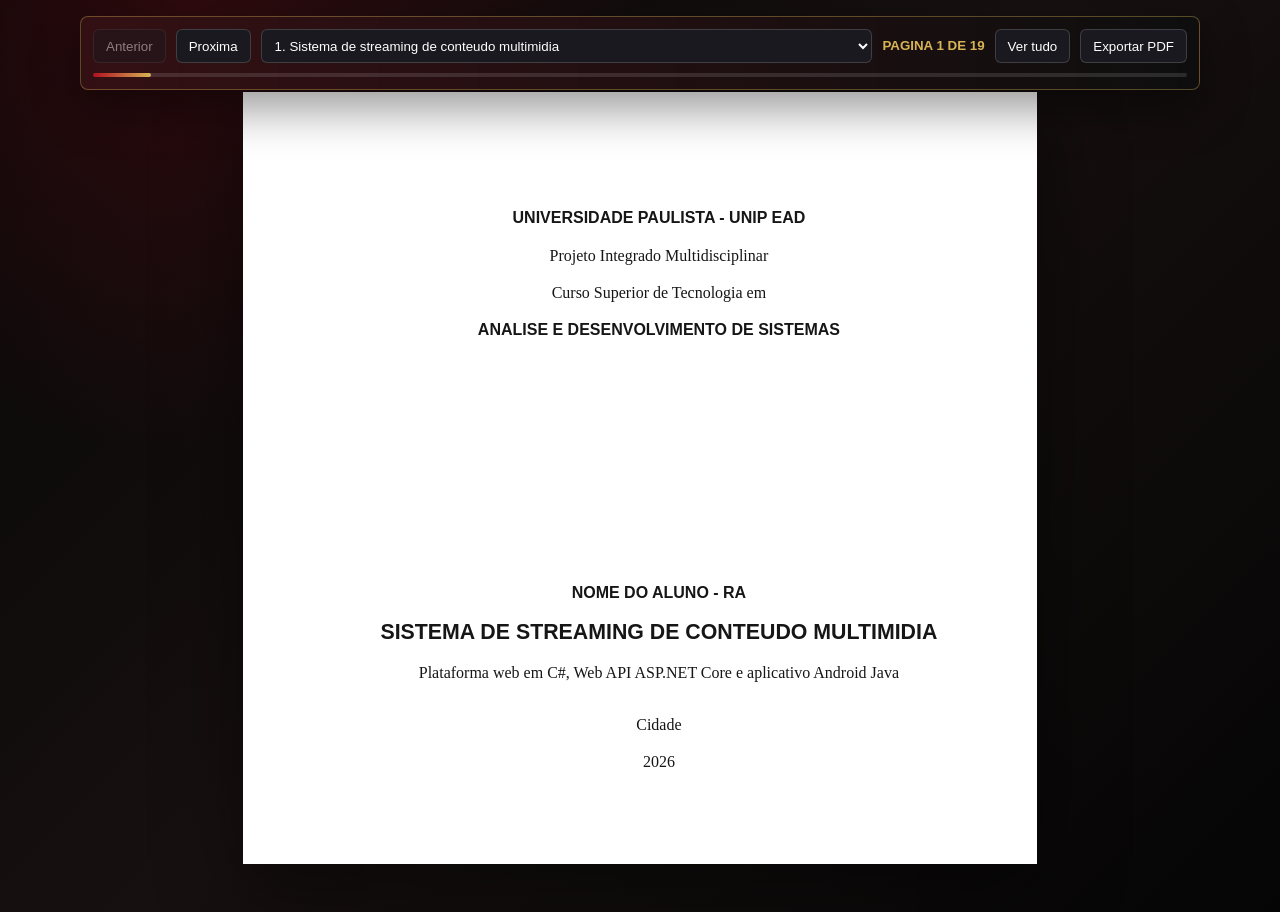
==== app/ContentCreatorApp/wwwroot/relatorio-pim/index.html @ 8d77e5cf "Entrega inicial do PIM VIII streaming" ====
<!doctype html>
<html lang="pt-BR">
<head>
  <meta charset="utf-8">
  <meta name="viewport" content="width=device-width, initial-scale=1">
  <title>PIM VIII - Sistema de Streaming de Conteudo Multimidia</title>
  <style>
    @page {
      size: A4;
      margin: 3cm 2cm 2cm 3cm;
    }

    :root {
      --ink: #161616;
      --muted: #5a5a5a;
      --line: #d7d7d7;
      --soft: #f7f7f7;
      --red: #b10f1f;
      --dark: #111111;
      --gold: #d7b455;
    }

    * {
      box-sizing: border-box;
    }

    html {
      background: #ececec;
    }

    body {
      width: 210mm;
      min-height: 297mm;
      margin: 0 auto;
      background: white;
      color: var(--ink);
      font-family: "Times New Roman", Times, serif;
      font-size: 12pt;
      line-height: 1.5;
    }

    main {
      padding: 0;
    }

    section,
    .page {
      min-height: 297mm;
      padding: 3cm 2cm 2cm 3cm;
      page-break-after: always;
      position: relative;
    }

    section.compact {
      min-height: auto;
      page-break-after: auto;
    }

    h1,
    h2,
    h3,
    h4 {
      font-family: Arial, Helvetica, sans-serif;
      line-height: 1.25;
      margin: 0 0 12pt;
      color: var(--ink);
      letter-spacing: 0;
    }

    h1 {
      font-size: 16pt;
      text-transform: uppercase;
      text-align: center;
    }

    h2 {
      font-size: 14pt;
      text-transform: uppercase;
      margin-top: 0;
    }

    h3 {
      font-size: 12pt;
      text-transform: uppercase;
      margin-top: 18pt;
    }

    p {
      text-align: justify;
      text-indent: 1.5cm;
      margin: 0 0 10pt;
    }

    .no-indent {
      text-indent: 0;
    }

    .center {
      text-align: center;
      text-indent: 0;
    }

    .right {
      text-align: right;
      text-indent: 0;
    }

    .cover {
      display: flex;
      flex-direction: column;
      justify-content: space-between;
      text-align: center;
    }

    .cover .top,
    .cover .middle,
    .cover .bottom {
      text-indent: 0;
    }

    .cover-title {
      margin-top: 56mm;
    }

    .cover strong {
      font-family: Arial, Helvetica, sans-serif;
      text-transform: uppercase;
    }

    .metadata-box {
      width: 86mm;
      margin-left: auto;
      margin-top: 28mm;
      font-size: 11pt;
      text-align: justify;
      line-height: 1.3;
    }

    .toc {
      list-style: none;
      padding: 0;
      margin: 0;
      font-family: Arial, Helvetica, sans-serif;
      font-size: 11.5pt;
    }

    .toc li {
      display: grid;
      grid-template-columns: auto 1fr auto;
      gap: 8px;
      margin: 8pt 0;
      align-items: baseline;
    }

    .toc .dots {
      border-bottom: 1px dotted #555;
      height: 0.8em;
    }

    table {
      width: 100%;
      border-collapse: collapse;
      margin: 12pt 0 14pt;
      font-family: Arial, Helvetica, sans-serif;
      font-size: 10.5pt;
    }

    th,
    td {
      border: 1px solid var(--line);
      padding: 7px 8px;
      text-align: left;
      vertical-align: top;
    }

    th {
      background: #efefef;
      font-weight: 700;
    }

    .caption {
      font-size: 10pt;
      text-align: center;
      text-indent: 0;
      color: var(--muted);
      margin: 6pt 0 14pt;
      font-family: Arial, Helvetica, sans-serif;
    }

    figure {
      margin: 16pt 0 18pt;
      page-break-inside: avoid;
    }

    img {
      display: block;
      max-width: 100%;
      margin: 0 auto;
      border: 1px solid #cfcfcf;
    }

    .phone-shot {
      max-width: 76mm;
      border-radius: 10px;
      border-color: #202020;
    }

    .wide-shot {
      width: 100%;
      border-radius: 6px;
    }

    .code-shot,
    pre {
      white-space: pre-wrap;
      overflow-wrap: anywhere;
      border: 1px solid #2c2c2c;
      border-left: 6px solid var(--red);
      background: #111;
      color: #f3f3f3;
      padding: 12px 14px;
      font-family: Consolas, "Courier New", monospace;
      font-size: 9.5pt;
      line-height: 1.35;
      margin: 12pt 0 6pt;
      page-break-inside: avoid;
    }

    .placeholder {
      border: 1px dashed #999;
      background: #fbfbfb;
      padding: 14pt;
      margin: 12pt 0;
      font-family: Arial, Helvetica, sans-serif;
      font-size: 10.5pt;
      color: #333;
      text-indent: 0;
    }

    .github-list {
      border-left: 4px solid var(--gold);
      background: #fafafa;
      padding: 10pt 12pt;
      margin: 12pt 0;
      font-family: Arial, Helvetica, sans-serif;
      font-size: 10.5pt;
    }

    .github-list p {
      text-indent: 0;
      margin: 4pt 0;
      text-align: left;
    }

    .evidence-grid {
      display: grid;
      grid-template-columns: 1fr 1fr;
      gap: 12pt;
      margin: 14pt 0;
    }

    .evidence-grid figure {
      margin: 0;
    }

    .evidence-grid img {
      width: 100%;
      min-height: 70mm;
      object-fit: cover;
      object-position: top center;
      background: #111;
    }

    .screen-note {
      border-left: 5px solid var(--red);
      background: linear-gradient(90deg, #fff7f7, #ffffff);
      padding: 10pt 12pt;
      margin: 12pt 0;
      font-family: Arial, Helvetica, sans-serif;
      font-size: 10.5pt;
      text-indent: 0;
    }

    .rule-list {
      display: grid;
      grid-template-columns: 1fr 1fr;
      gap: 10pt;
      margin: 12pt 0;
      font-family: Arial, Helvetica, sans-serif;
      font-size: 10pt;
    }

    .rule-list article {
      border: 1px solid #dedede;
      border-top: 4px solid var(--red);
      background: #fbfbfb;
      padding: 10pt;
      page-break-inside: avoid;
    }

    .rule-list h4 {
      margin: 0 0 5pt;
      font-size: 10.5pt;
      color: var(--red);
    }

    .route {
      display: inline-block;
      font-family: Consolas, "Courier New", monospace;
      font-size: 9pt;
      padding: 1px 5px;
      border-radius: 3px;
      background: #eeeeee;
      color: #111111;
      margin: 1px 0;
    }

    .method {
      display: inline-block;
      min-width: 42px;
      padding: 1px 5px;
      border-radius: 3px;
      color: #ffffff;
      font-family: Arial, Helvetica, sans-serif;
      font-size: 8.5pt;
      text-align: center;
      font-weight: 700;
    }

    .get { background: #2374d8; }
    .post { background: #159957; }
    .put { background: #d37800; }
    .delete { background: #c72534; }
    .head { background: #555555; }

    .tag {
      display: inline-block;
      padding: 2px 7px;
      border-radius: 999px;
      background: #f2e5b7;
      color: #4b3610;
      font-size: 9pt;
      font-family: Arial, Helvetica, sans-serif;
      font-weight: 700;
    }

    .diagram {
      display: grid;
      grid-template-columns: 1fr 1fr;
      gap: 10pt;
      margin: 12pt 0;
      font-family: Arial, Helvetica, sans-serif;
      font-size: 10pt;
    }

    .entity {
      border: 1px solid #bdbdbd;
      background: #fbfbfb;
      padding: 10pt;
      border-radius: 4px;
      page-break-inside: avoid;
    }

    .entity h4 {
      margin: 0 0 6pt;
      color: var(--red);
      font-size: 11pt;
    }

    ul {
      margin-top: 4pt;
      padding-left: 20pt;
    }

    li {
      margin-bottom: 4pt;
    }

    .report-toolbar {
      display: none;
    }

    @media screen {
      html {
        background:
          radial-gradient(circle at 15% 0%, rgba(177, 15, 31, 0.22), transparent 32%),
          linear-gradient(135deg, #070707 0%, #171010 48%, #050505 100%);
      }

      body {
        width: auto;
        min-height: 100vh;
        margin: 0;
        padding: 92px 18px 48px;
        background: transparent;
      }

      main {
        width: min(210mm, calc(100vw - 36px));
        margin: 0 auto;
      }

      section,
      .page {
        min-height: min(297mm, calc(100vh - 128px));
        margin: 0 auto;
        background: #ffffff;
        box-shadow: 0 22px 80px rgba(0, 0, 0, 0.48);
        border: 1px solid rgba(255, 255, 255, 0.12);
        page-break-after: auto;
      }

      body.report-paged main > section:not(.is-visible) {
        display: none;
      }

      .report-toolbar {
        position: fixed;
        z-index: 20;
        top: 16px;
        left: 50%;
        display: grid;
        grid-template-columns: auto auto 1fr auto auto auto;
        gap: 10px;
        align-items: center;
        width: min(1120px, calc(100vw - 28px));
        padding: 12px;
        transform: translateX(-50%);
        border: 1px solid rgba(215, 180, 85, 0.36);
        border-radius: 8px;
        background:
          linear-gradient(90deg, rgba(177, 15, 31, 0.22), rgba(14, 14, 14, 0.92)),
          #101010;
        box-shadow: 0 18px 48px rgba(0, 0, 0, 0.42);
        color: #ffffff;
        font-family: Arial, Helvetica, sans-serif;
      }

      .report-toolbar strong {
        color: var(--gold);
        font-size: 10pt;
        text-transform: uppercase;
        white-space: nowrap;
      }

      .report-toolbar button,
      .report-toolbar select {
        min-height: 34px;
        border: 1px solid rgba(255, 255, 255, 0.16);
        border-radius: 6px;
        background: #19191f;
        color: #ffffff;
        font-family: Arial, Helvetica, sans-serif;
        font-size: 10pt;
      }

      .report-toolbar button {
        padding: 0 12px;
        cursor: pointer;
        transition: transform 160ms ease, border-color 160ms ease, background 160ms ease;
      }

      .report-toolbar button:hover {
        transform: translateY(-1px);
        border-color: var(--gold);
        background: #2b1115;
      }

      .report-toolbar button:disabled {
        cursor: not-allowed;
        opacity: 0.45;
        transform: none;
      }

      .report-toolbar select {
        width: 100%;
        min-width: 0;
        padding: 0 9px;
      }

      .report-progress {
        height: 4px;
        grid-column: 1 / -1;
        overflow: hidden;
        border-radius: 999px;
        background: rgba(255, 255, 255, 0.12);
      }

      .report-progress span {
        display: block;
        width: 0;
        height: 100%;
        border-radius: inherit;
        background: linear-gradient(90deg, var(--red), var(--gold));
        transition: width 220ms ease;
      }

      @media (max-width: 780px) {
        body {
          padding-top: 154px;
        }

        .report-toolbar {
          grid-template-columns: 1fr 1fr;
        }

        .report-toolbar strong,
        .report-toolbar select,
        .report-progress {
          grid-column: 1 / -1;
        }
      }
    }

    @media print {
      html,
      body {
        background: white;
        width: auto;
        min-height: auto;
      }

      section,
      .page {
        min-height: auto;
      }

      a {
        color: inherit;
        text-decoration: none;
      }

      .report-toolbar {
        display: none !important;
      }

      body.report-paged main > section {
        display: block !important;
      }
    }
  </style>
</head>
<body>
<nav class="report-toolbar" aria-label="Paginacao do relatorio">
  <button type="button" id="report-prev">Anterior</button>
  <button type="button" id="report-next">Proxima</button>
  <select id="report-jump" aria-label="Ir para pagina"></select>
  <strong id="report-count">Pagina 1 de 1</strong>
  <button type="button" id="report-all">Ver tudo</button>
  <button type="button" id="report-print">Exportar PDF</button>
  <div class="report-progress" aria-hidden="true"><span id="report-progress-bar"></span></div>
</nav>
<main>
  <section class="cover">
    <div class="top">
      <p class="center"><strong>Universidade Paulista - UNIP EaD</strong></p>
      <p class="center">Projeto Integrado Multidisciplinar</p>
      <p class="center">Curso Superior de Tecnologia em</p>
      <p class="center"><strong>Analise e Desenvolvimento de Sistemas</strong></p>
    </div>

    <div class="middle cover-title">
      <p class="center"><strong>NOME DO ALUNO - RA</strong></p>
      <h1>Sistema de streaming de conteudo multimidia</h1>
      <p class="center">Plataforma web em C#, Web API ASP.NET Core e aplicativo Android Java</p>
    </div>

    <div class="bottom">
      <p class="center">Cidade</p>
      <p class="center">2026</p>
    </div>
  </section>

  <section>
    <p class="center"><strong>NOME DO ALUNO - RA</strong></p>
    <h1>Sistema de streaming de conteudo multimidia</h1>
    <p class="center">Plataforma web em C#, Web API ASP.NET Core e aplicativo Android Java</p>

    <div class="metadata-box">
      Projeto Integrado Multidisciplinar para obtencao do titulo de tecnologo em Analise e Desenvolvimento de Sistemas,
      apresentado a Universidade Paulista - UNIP EaD.
      <br><br>
      Orientador(a): ______________________________
    </div>

    <div style="position:absolute;left:3cm;right:2cm;bottom:2cm">
      <p class="center">Cidade</p>
      <p class="center">2026</p>
    </div>
  </section>

  <section>
    <h2>Resumo</h2>
    <p>
      Este trabalho apresenta o desenvolvimento de um sistema de streaming de conteudo multimidia, composto por uma Web API em ASP.NET Core, um painel web em C# para gerenciamento e um aplicativo Android desenvolvido em Java para o usuario final. O sistema foi estruturado para permitir cadastro e autenticacao de usuarios com token JWT, cadastro de criadores, upload de videos, musicas e podcasts, organizacao de playlists e reproducao de conteudos por meio de endpoints preparados para streaming. A proposta atende ao tema do PIM VIII ao integrar conceitos de Programacao Orientada a Objetos II, Desenvolvimento de Software para a Internet e Topicos Especiais de Programacao Orientada a Objetos. No backend, foram implementadas entidades, DTOs, controllers, repositorios e persistencia com Entity Framework Core e SQLite. No frontend web, foi desenvolvido um painel visual para operacoes administrativas e de criadores de conteudo. No aplicativo Android, foram implementadas telas de login, catalogo, player, playlists e interacoes sociais por comentarios e curtidas, preservando a experiencia de consumo do usuario final. O projeto tambem contempla evidencias visuais, organizacao academica conforme o manual do PIM e espacos destinados a referencias do repositorio GitHub.
    </p>
    <p class="no-indent"><strong>Palavras-chave:</strong> Streaming. ASP.NET Core. Android Java. Web API. JWT.</p>
  </section>

  <section>
    <h2>Abstract</h2>
    <p>
      This work presents the development of a multimedia streaming system composed of an ASP.NET Core Web API, a C# web management panel, and an Android application developed in Java for end users. The system was designed to support user registration and JWT authentication, creator management, upload of videos, songs and podcasts, playlist organization, and media playback through streaming-oriented endpoints. The proposal addresses the PIM VIII theme by integrating concepts from Object-Oriented Programming II, Internet Software Development, and Special Topics in Object-Oriented Programming. In the backend, entities, DTOs, controllers, repositories, and persistence with Entity Framework Core and SQLite were implemented. The web frontend provides a visual panel for administrative and creator operations. The Android application provides login, catalog, player, playlists, and social interactions through comments and likes, preserving the final user's media consumption experience. The project also includes visual evidence, academic organization according to the PIM manual, and placeholders for GitHub repository references.
    </p>
    <p class="no-indent"><strong>Keywords:</strong> Streaming. ASP.NET Core. Android Java. Web API. JWT.</p>
  </section>

  <section>
    <h2>Sumario</h2>
    <ol class="toc">
      <li><span>1. Introducao</span><span class="dots"></span><span>6</span></li>
      <li><span>2. Desenvolvimento</span><span class="dots"></span><span>7</span></li>
      <li><span>2.1 Contextualizacao do sistema</span><span class="dots"></span><span>7</span></li>
      <li><span>2.2 Tecnologias utilizadas</span><span class="dots"></span><span>8</span></li>
      <li><span>2.3 Modelagem e classes</span><span class="dots"></span><span>9</span></li>
      <li><span>2.4 Web API ASP.NET Core</span><span class="dots"></span><span>11</span></li>
      <li><span>2.5 Frontend web em C#</span><span class="dots"></span><span>13</span></li>
      <li><span>2.5.1 Evidencias das abas do painel web</span><span class="dots"></span><span>14</span></li>
      <li><span>2.6 Aplicativo Android Java</span><span class="dots"></span><span>15</span></li>
      <li><span>2.7 Banco de dados e carga inicial</span><span class="dots"></span><span>18</span></li>
      <li><span>2.8 Evidencias e repositorio</span><span class="dots"></span><span>19</span></li>
      <li><span>3. Conclusao</span><span class="dots"></span><span>21</span></li>
      <li><span>4. Referencias</span><span class="dots"></span><span>22</span></li>
    </ol>
    <p class="placeholder">
      Observacao: a paginacao final deve ser conferida apos exportar o HTML para PDF, pois o navegador pode ajustar quebras de pagina conforme escala de impressao.
    </p>
  </section>

  <section>
    <h2>Itens obrigatorios atendidos</h2>
    <p>
      Conforme o manual do PIM VIII, este documento contempla os elementos academicos obrigatorios e as entregas tecnicas solicitadas para o tema de sistema de streaming de conteudo multimidia.
    </p>

    <table>
      <thead>
        <tr>
          <th>Exigencia do manual</th>
          <th>Onde aparece neste documento</th>
          <th>Status</th>
        </tr>
      </thead>
      <tbody>
        <tr>
          <td>Capa, Resumo, Abstract e Sumario</td>
          <td>Elementos pre-textuais do relatorio</td>
          <td>Atendido</td>
        </tr>
        <tr>
          <td>Introducao, Desenvolvimento e Conclusao</td>
          <td>Secoes 1, 2 e 3</td>
          <td>Atendido</td>
        </tr>
        <tr>
          <td>Referencias em padrao academico</td>
          <td>Secao 4</td>
          <td>Atendido</td>
        </tr>
        <tr>
          <td>Classes de entidades do diagrama</td>
          <td>Secao 2.3</td>
          <td>Atendido</td>
        </tr>
        <tr>
          <td>Web API em C# com CRUD, autenticacao e autorizacao</td>
          <td>Secao 2.4</td>
          <td>Atendido</td>
        </tr>
        <tr>
          <td>Documentacao Swagger</td>
          <td>Figura 1 e tabela de endpoints</td>
          <td>Atendido</td>
        </tr>
        <tr>
          <td>Interface grafica para criadores/gestao</td>
          <td>Secoes 2.5 e 2.5.1</td>
          <td>Atendido no painel web em C#</td>
        </tr>
        <tr>
          <td>Aplicativo Android Java para usuario final</td>
          <td>Secoes 2.6 e 2.6.1</td>
          <td>Atendido</td>
        </tr>
        <tr>
          <td>Capturas de tela das interfaces</td>
          <td>Figuras 1 a 14</td>
          <td>Atendido</td>
        </tr>
      </tbody>
    </table>
  </section>

  <section>
    <h2>1. Introducao</h2>
    <p>
      O presente Projeto Integrado Multidisciplinar tem como objetivo documentar e demonstrar a construcao de um sistema de streaming de conteudo multimidia, alinhado ao tema proposto para o PIM VIII. A solucao desenvolvida contempla recursos para disponibilizacao e consumo de videos, musicas e podcasts em uma plataforma digital, permitindo que criadores cadastrem conteudos e que usuarios finais naveguem, reproduzam e organizem midias em playlists.
    </p>
    <p>
      A aplicacao foi dividida em tres partes principais. A primeira parte e uma Web API em ASP.NET Core, responsavel por expor os endpoints de autenticacao, usuarios, criadores, conteudos, playlists e itens de playlist. A segunda parte e um painel web desenvolvido em C#, voltado ao gerenciamento do sistema e as operacoes relacionadas aos criadores de conteudo. A terceira parte e um aplicativo Android em Java, voltado ao usuario final, com interface de catalogo, player multimidia, playlists, historico e interacoes.
    </p>
    <p>
      A metodologia adotada consistiu em analisar os requisitos do manual, modelar as entidades do dominio, implementar a persistencia de dados, criar endpoints RESTful protegidos por token JWT e desenvolver interfaces capazes de consumir a API de forma realista. Tambem foram geradas evidencias por meio de capturas de tela das principais funcionalidades, alem de uma carga inicial no banco de dados utilizando arquivos de midia existentes na pasta do projeto.
    </p>
  </section>

  <section>
    <h2>2. Desenvolvimento</h2>
    <h3>2.1 Contextualizacao do sistema</h3>
    <p>
      O sistema proposto simula uma plataforma de streaming de conteudo multimidia, em que criadores podem publicar videos, musicas e podcasts, enquanto usuarios podem consumir esses materiais em um ambiente visual inspirado em servicos modernos de streaming. A identidade visual utilizada no prototipo possui tema rubro-negro, com cores escuras, destaques em vermelho e elementos de destaque que reforcam a proposta de uma plataforma de entretenimento.
    </p>
    <p>
      A solucao busca atender as funcionalidades-chave descritas no manual: gerenciamento de usuarios, controle de autenticacao e autorizacao, cadastro de criadores, cadastro e upload de conteudos, gestao de playlists e consumo de conteudo por aplicativo mobile. A API centraliza as regras de acesso aos dados e as interfaces web e Android funcionam como clientes independentes que consomem os mesmos endpoints.
    </p>

    <table>
      <thead>
        <tr>
          <th>Modulo</th>
          <th>Objetivo</th>
          <th>Tecnologia</th>
        </tr>
      </thead>
      <tbody>
        <tr>
          <td>StreamingAPI</td>
          <td>Expor autenticao, CRUDs, upload e streaming de midias.</td>
          <td>ASP.NET Core, C#, EF Core, SQLite, JWT</td>
        </tr>
        <tr>
          <td>ContentCreatorApp</td>
          <td>Gerenciar usuarios, criadores, conteudos e playlists em ambiente web.</td>
          <td>C#, Blazor/Web</td>
        </tr>
        <tr>
          <td>AndroidUserApp</td>
          <td>Permitir navegacao, consumo de conteudo, playlists e interacao do usuario final.</td>
          <td>Java, Android SDK</td>
        </tr>
      </tbody>
    </table>
  </section>

  <section>
    <h3>2.2 Tecnologias utilizadas</h3>
    <p>
      A API foi desenvolvida em ASP.NET Core com Entity Framework Core para persistencia relacional em SQLite. A autenticacao utiliza JWT, permitindo que o usuario faca cadastro ou login e receba um token para acessar rotas protegidas. As senhas sao armazenadas por meio de hash, evitando a gravacao de senha em texto puro.
    </p>
    <p>
      O painel web utiliza C# e comunica-se com a API por requisicoes HTTP. Sua funcao e apoiar a gestao dos dados do sistema, incluindo cadastro de criadores, upload de conteudo, edicao de registros e organizacao das playlists. O aplicativo Android foi implementado em Java, com interface voltada ao usuario final, contendo fluxo de abertura, autenticacao, catalogo, player e interacao por comentarios.
    </p>

    <table>
      <thead>
        <tr>
          <th>Area</th>
          <th>Ferramenta/tecnologia</th>
          <th>Aplicacao no projeto</th>
        </tr>
      </thead>
      <tbody>
        <tr>
          <td>Backend</td>
          <td>ASP.NET Core Web API</td>
          <td>Criação de endpoints RESTful para os recursos do sistema.</td>
        </tr>
        <tr>
          <td>Persistencia</td>
          <td>Entity Framework Core e SQLite</td>
          <td>Mapeamento das entidades e gravacao local dos dados.</td>
        </tr>
        <tr>
          <td>Seguranca</td>
          <td>JWT e PasswordHasher</td>
          <td>Autenticacao por token e armazenamento seguro de senhas.</td>
        </tr>
        <tr>
          <td>Web</td>
          <td>C# / Blazor</td>
          <td>Painel para criadores e administradores.</td>
        </tr>
        <tr>
          <td>Mobile</td>
          <td>Java / Android SDK</td>
          <td>Aplicativo para navegacao e consumo de conteudo.</td>
        </tr>
      </tbody>
    </table>
  </section>

  <section>
    <h3>2.3 Modelagem e classes</h3>
    <p>
      A modelagem do sistema foi baseada nas entidades indicadas no manual: Usuario, Playlist, Conteudo, Criador e ItemPlaylist. O Usuario representa a pessoa cadastrada na plataforma. A Playlist representa uma colecao de conteudos pertencente a um usuario. O Conteudo representa uma midia publicada, como video, musica ou podcast. O Criador representa o responsavel pela producao ou publicacao do conteudo. O ItemPlaylist e a tabela associativa que conecta playlists e conteudos.
    </p>

    <div class="diagram">
      <div class="entity">
        <h4>Usuario</h4>
        <ul>
          <li>Id</li>
          <li>Nome</li>
          <li>Email</li>
          <li>SenhaHash</li>
          <li>Playlists</li>
        </ul>
      </div>
      <div class="entity">
        <h4>Playlist</h4>
        <ul>
          <li>Id</li>
          <li>Nome</li>
          <li>UsuarioId</li>
          <li>Usuario</li>
          <li>Items</li>
        </ul>
      </div>
      <div class="entity">
        <h4>Conteudo</h4>
        <ul>
          <li>Id</li>
          <li>Titulo</li>
          <li>Tipo</li>
          <li>CriadorId</li>
          <li>ArquivoMidia</li>
        </ul>
      </div>
      <div class="entity">
        <h4>Criador</h4>
        <ul>
          <li>Id</li>
          <li>Nome</li>
          <li>Conteudos</li>
        </ul>
      </div>
      <div class="entity">
        <h4>ItemPlaylist</h4>
        <ul>
          <li>Id</li>
          <li>PlaylistId</li>
          <li>ConteudoId</li>
          <li>Conteudo</li>
        </ul>
      </div>
      <div class="entity">
        <h4>PlaylistRepository</h4>
        <ul>
          <li>Listar playlists</li>
          <li>Buscar por usuario</li>
          <li>Criar, atualizar e remover</li>
          <li>Adicionar e remover itens</li>
        </ul>
      </div>
    </div>

    <p>
      Essa estrutura permite que cada usuario possua diversas playlists e que cada playlist contenha diversos conteudos. O relacionamento entre Playlist e Conteudo ocorre por meio de ItemPlaylist, preservando a organizacao relacional proposta no diagrama do manual.
    </p>
  </section>

  <section>
    <h3>2.4 Web API ASP.NET Core</h3>
    <p>
      A Web API foi construida para concentrar o acesso aos dados e oferecer uma camada de comunicacao entre o banco de dados e as interfaces cliente. O cadastro e o login retornam um token JWT; as demais rotas de API utilizam esse token no cabecalho Authorization. A API tambem disponibiliza documentacao por Swagger e um guia de contrato para frontend, permitindo que outro desenvolvedor entenda rapidamente como consumir os recursos.
    </p>

    <figure>
      <img class="wide-shot" src="assets/screenshots/swagger-overview.png" alt="Swagger da API com endpoints">
      <figcaption class="caption">Figura 1 - Swagger da StreamingAPI com grupos de endpoints e botao Authorize.</figcaption>
    </figure>

    <figure>
      <img class="wide-shot" src="assets/screenshots/api-frontend-docs.png" alt="Guia frontend da API">
      <figcaption class="caption">Figura 2 - Guia web da API para orientar o consumo pelo frontend.</figcaption>
    </figure>

    <p class="screen-note">
      Todas as rotas de autenticacao sao publicas. As demais rotas iniciadas por <span class="route">/api/*</span> exigem o cabecalho <span class="route">Authorization: Bearer &lt;token&gt;</span>. A excecao fica para arquivos em <span class="route">/Media/*</span> e para o stream de video, que precisam ser acessiveis pelo player.
    </p>

    <table>
      <thead>
        <tr>
          <th>Recurso</th>
          <th>Metodo e rota</th>
          <th>Regra / uso no sistema</th>
        </tr>
      </thead>
      <tbody>
        <tr>
          <td>Auth</td>
          <td><span class="method post">POST</span> <span class="route">/api/auth/cadastro</span><br><span class="method post">POST</span> <span class="route">/api/auth/login</span></td>
          <td>Rotas publicas. Validam nome, e-mail e senha, retornando usuario, token JWT e data de expiracao.</td>
        </tr>
        <tr>
          <td>Usuarios</td>
          <td><span class="method get">GET</span> <span class="route">/api/usuarios</span><br><span class="method get">GET</span> <span class="route">/api/usuarios/{id}</span><br><span class="method post">POST</span> <span class="route">/api/usuarios</span><br><span class="method put">PUT</span> <span class="route">/api/usuarios/{id}</span><br><span class="method delete">DELETE</span> <span class="route">/api/usuarios/{id}</span></td>
          <td>CRUD protegido por token. Nao retorna senha nem hash. A criacao exige nome, e-mail e senha.</td>
        </tr>
        <tr>
          <td>Criadores</td>
          <td><span class="method get">GET</span> <span class="route">/api/criadores</span><br><span class="method get">GET</span> <span class="route">/api/criadores/{id}</span><br><span class="method post">POST</span> <span class="route">/api/criadores</span><br><span class="method put">PUT</span> <span class="route">/api/criadores/{id}</span><br><span class="method delete">DELETE</span> <span class="route">/api/criadores/{id}</span></td>
          <td>CRUD protegido por token. Fornece os responsaveis associados aos conteudos cadastrados.</td>
        </tr>
        <tr>
          <td>Conteudos</td>
          <td><span class="method get">GET</span> <span class="route">/api/conteudos</span><br><span class="method get">GET</span> <span class="route">/api/conteudos/{id}</span><br><span class="method post">POST</span> <span class="route">/api/conteudos</span><br><span class="method put">PUT</span> <span class="route">/api/conteudos/{id}</span><br><span class="method delete">DELETE</span> <span class="route">/api/conteudos/{id}</span><br><span class="method get">GET</span> <span class="route">/api/conteudos/{id}/reproducao</span><br><span class="method get">GET</span> <span class="route">/api/conteudos/{id}/stream</span><br><span class="method head">HEAD</span> <span class="route">/api/conteudos/{id}/stream</span></td>
          <td>CRUD protegido por token. O cadastro usa multipart/form-data para upload. Reproducao valida arquivo, tipo, tamanho e disponibilidade. Stream atende o player com suporte a Range.</td>
        </tr>
        <tr>
          <td>Playlists</td>
          <td><span class="method get">GET</span> <span class="route">/api/playlists</span><br><span class="method get">GET</span> <span class="route">/api/playlists/{id}</span><br><span class="method get">GET</span> <span class="route">/api/playlists/usuario/{usuarioId}</span><br><span class="method post">POST</span> <span class="route">/api/playlists</span><br><span class="method put">PUT</span> <span class="route">/api/playlists/{id}</span><br><span class="method delete">DELETE</span> <span class="route">/api/playlists/{id}</span><br><span class="method post">POST</span> <span class="route">/api/playlists/{playlistId}/itens</span><br><span class="method delete">DELETE</span> <span class="route">/api/playlists/itens/{itemId}</span></td>
          <td>CRUD protegido por token. Relaciona usuario, playlist e conteudos por meio da entidade ItemPlaylist.</td>
        </tr>
      </tbody>
    </table>

    <div class="rule-list">
      <article>
        <h4>Autenticacao</h4>
        <span class="tag">Obrigatorio</span>
        <p class="no-indent">Apos cadastro ou login, o frontend salva o token e envia <span class="route">Authorization: Bearer</span> nas rotas protegidas. Em caso de <span class="route">401</span>, a sessao local deve ser limpa.</p>
      </article>
      <article>
        <h4>Validacao</h4>
        <span class="tag">Obrigatorio</span>
        <p class="no-indent">Campos obrigatorios, relacionamentos inexistentes e dados invalidos retornam <span class="route">400</span>. E-mail repetido retorna <span class="route">409</span>.</p>
      </article>
      <article>
        <h4>Upload</h4>
        <span class="tag">Conteudo</span>
        <p class="no-indent">O endpoint de conteudos recebe <span class="route">titulo</span>, <span class="route">tipo</span>, <span class="route">criadorId</span> e arquivo opcional. Com FormData, o navegador define o boundary do multipart.</p>
      </article>
      <article>
        <h4>Streaming</h4>
        <span class="tag">Player</span>
        <p class="no-indent">O endpoint <span class="route">/stream</span> pode ser usado direto no elemento de video e aceita Range, recurso necessario para avancar ou voltar a reproducao.</p>
      </article>
    </div>

    <p class="no-indent"><strong>Quadro 1 - Trecho representativo do fluxo de autenticacao</strong></p>
    <pre class="code-shot">POST /api/auth/login
{
  "email": "admin@paquetastreaming.com",
  "senha": "Senha123"
}

Resposta:
{
  "usuario": { "id": 1, "nome": "Administrador Rubro Negro" },
  "token": "eyJhbGciOi...",
  "expiraEm": "2026-05-28T..."
}</pre>

    <p>
      A rota de upload de conteudo recebe dados em multipart/form-data. Quando o arquivo e um video, a API disponibiliza uma URL de stream com suporte a Range, permitindo que o player avance e retroceda o video sem precisar baixar o arquivo inteiro.
    </p>
  </section>

  <section>
    <h3>2.5 Frontend web em C#</h3>
    <p>
      O frontend web foi desenvolvido como painel para gerenciamento da plataforma. Ele permite autenticar usuarios, visualizar dados do sistema, criar criadores, cadastrar conteudos com upload, organizar playlists e acessar as funcionalidades administrativas. A interface utiliza tema escuro, elementos em vermelho e dourado e componentes voltados a operacao do sistema.
    </p>

    <figure>
      <img class="wide-shot" src="assets/screenshots/web-login-clean.png" alt="Tela de login do frontend web">
      <figcaption class="caption">Figura 3 - Tela de login e cadastro do painel web.</figcaption>
    </figure>

    <p class="screen-note">
      O print com erro de validacao foi substituido por capturas limpas. A mensagem de erro 400 exibida anteriormente ocorreu quando o formulario foi enviado sem e-mail e senha validos; isso e esperado pela API, mas nao deve aparecer como evidencia principal do sistema funcionando.
    </p>

    <p>
      O painel web funciona como interface de apoio para criadores e administradores, sendo adequado para operacoes de cadastro, upload e organizacao do acervo. Por estar integrado a mesma API utilizada pelo aplicativo Android, as informacoes cadastradas no painel podem ser consumidas no aplicativo mobile.
    </p>

    <table>
      <thead>
        <tr>
          <th>Aba</th>
          <th>Funcao</th>
          <th>Endpoints consumidos</th>
        </tr>
      </thead>
      <tbody>
        <tr>
          <td>Player</td>
          <td>Reproduz video, musica ou podcast e mostra historico local vinculado ao usuario logado.</td>
          <td><span class="route">GET /api/conteudos/{id}/reproducao</span><br><span class="route">GET /api/conteudos/{id}/stream</span></td>
        </tr>
        <tr>
          <td>Cine</td>
          <td>Lista videos em formato de vitrine, com filtros por texto, criador e disponibilidade.</td>
          <td><span class="route">GET /api/conteudos</span><br><span class="route">GET /api/criadores</span></td>
        </tr>
        <tr>
          <td>Conteudos</td>
          <td>Cria conteudos com upload, edita metadados e remove registros.</td>
          <td><span class="route">POST /api/conteudos</span><br><span class="route">PUT /api/conteudos/{id}</span><br><span class="route">DELETE /api/conteudos/{id}</span></td>
        </tr>
        <tr>
          <td>Playlists</td>
          <td>Cria playlists, edita dados e adiciona conteudos por ItemPlaylist.</td>
          <td><span class="route">GET /api/playlists</span><br><span class="route">POST /api/playlists</span><br><span class="route">POST /api/playlists/{id}/itens</span></td>
        </tr>
        <tr>
          <td>Criadores</td>
          <td>Cadastro, edicao e exclusao dos criadores responsaveis pelos conteudos.</td>
          <td><span class="route">GET/POST/PUT/DELETE /api/criadores</span></td>
        </tr>
        <tr>
          <td>Usuarios</td>
          <td>Gerenciamento dos usuarios cadastrados, sem expor senha ou hash.</td>
          <td><span class="route">GET/POST/PUT/DELETE /api/usuarios</span></td>
        </tr>
      </tbody>
    </table>

    <p class="no-indent"><strong>Quadro 2 - Contrato de requisicao utilizado pelo frontend</strong></p>
    <pre class="code-shot">async function apiFetch(path, options = {}) {
  const token = localStorage.getItem("token");
  const isFormData = options.body instanceof FormData;

  const headers = {
    ...(isFormData ? {} : { "Content-Type": "application/json" }),
    ...(token ? { Authorization: `Bearer ${token}` } : {}),
    ...options.headers
  };

  const response = await fetch(`${API_URL}${path}`, { ...options, headers });
  if (response.status === 401) {
    localStorage.removeItem("token");
    throw new Error("Sessao expirada.");
  }
  return response.status === 204 ? null : response.json();
}</pre>
  </section>

  <section>
    <h3>2.5.1 Evidencias das abas do painel web</h3>
    <p>
      As figuras a seguir demonstram as principais abas do painel web apos autenticacao. Todas consomem a mesma API e compartilham o estado da sessao do usuario autenticado.
    </p>

    <div class="evidence-grid">
      <figure>
        <img class="wide-shot" src="assets/screenshots/web-player-clean.png" alt="Aba player web">
        <figcaption class="caption">Figura 4 - Aba Player com area de reproducao e historico.</figcaption>
      </figure>
      <figure>
        <img class="wide-shot" src="assets/screenshots/web-cine-clean.png" alt="Aba Cine web">
        <figcaption class="caption">Figura 5 - Aba Cine com filtros e vitrine de videos.</figcaption>
      </figure>
      <figure>
        <img class="wide-shot" src="assets/screenshots/web-conteudos-clean.png" alt="Aba conteudos web">
        <figcaption class="caption">Figura 6 - Aba Conteudos com upload e catalogo.</figcaption>
      </figure>
      <figure>
        <img class="wide-shot" src="assets/screenshots/web-playlists-clean.png" alt="Aba playlists web">
        <figcaption class="caption">Figura 7 - Aba Playlists com itens vinculados.</figcaption>
      </figure>
      <figure>
        <img class="wide-shot" src="assets/screenshots/web-criadores-clean.png" alt="Aba criadores web">
        <figcaption class="caption">Figura 8 - Aba Criadores para CRUD dos responsaveis pelos conteudos.</figcaption>
      </figure>
      <figure>
        <img class="wide-shot" src="assets/screenshots/web-usuarios-clean.png" alt="Aba usuarios web">
        <figcaption class="caption">Figura 9 - Aba Usuarios para CRUD sem exposicao de senha.</figcaption>
      </figure>
    </div>
  </section>

  <section>
    <h3>2.6 Aplicativo Android Java</h3>
    <p>
      O aplicativo Android foi desenvolvido em Java e representa a interface do usuario final. Ele possui tela de abertura com identidade visual, fluxo de login e cadastro, catalogo de conteudos, player multimidia, playlists e perfil. A proposta atende ao requisito de permitir navegacao, consumo de conteudo e interacao dentro da plataforma.
    </p>

    <figure>
      <img class="phone-shot" src="assets/screenshots/android-opening.png" alt="Tela de abertura do aplicativo Android">
      <figcaption class="caption">Figura 10 - Tela de abertura do aplicativo Android.</figcaption>
    </figure>

    <figure>
      <img class="phone-shot" src="assets/screenshots/android-catalog.png" alt="Catalogo de conteudos do Android">
      <figcaption class="caption">Figura 11 - Catalogo mobile com conteudos carregados da API.</figcaption>
    </figure>
  </section>

  <section>
    <h3>2.6.1 Player, playlists e interacao</h3>
    <p>
      O player do Android foi ajustado para reproduzir videos, musicas e podcasts usando as URLs retornadas pela API. Para videos, o aplicativo utiliza um componente WebView com player HTML5, evitando falhas de compatibilidade observadas no componente nativo. O historico de consumo e separado por usuario, de modo que um login diferente nao reutiliza o historico visualizado por outro usuario na mesma maquina.
    </p>

    <figure>
      <img class="phone-shot" src="assets/screenshots/android-player.png" alt="Player Android com video e comentarios">
      <figcaption class="caption">Figura 12 - Player do aplicativo Android com area de comentarios e interacao.</figcaption>
    </figure>

    <figure>
      <img class="phone-shot" src="assets/screenshots/android-playlists.png" alt="Tela de playlists do aplicativo Android">
      <figcaption class="caption">Figura 13 - Tela de playlists do usuario final.</figcaption>
    </figure>

    <figure>
      <img class="phone-shot" src="assets/screenshots/android-profile.png" alt="Tela de perfil do aplicativo Android">
      <figcaption class="caption">Figura 14 - Tela de perfil do aplicativo Android.</figcaption>
    </figure>

    <p class="no-indent"><strong>Quadro 3 - Configuracao de acesso do Android a API local</strong></p>
    <pre class="code-shot">private static final String BASE_URL = "http://localhost:5065";

// No emulador Android foi utilizado adb reverse:
// adb reverse tcp:5065 tcp:5065
// Assim, localhost do emulador encaminha para a API do computador.</pre>
  </section>

  <section>
    <h3>2.7 Banco de dados e carga inicial</h3>
    <p>
      O banco de dados SQLite foi populado com usuarios, criadores, playlists e arquivos de midia existentes na pasta raiz do projeto. Essa carga inicial permite demonstrar o funcionamento do sistema imediatamente apos a execucao da API, facilitando a validacao das telas web e Android.
    </p>

    <table>
      <thead>
        <tr>
          <th>Tipo</th>
          <th>Registro</th>
          <th>Observacao</th>
        </tr>
      </thead>
      <tbody>
        <tr>
          <td>Usuario</td>
          <td>Administrador Rubro Negro</td>
          <td>Email: admin@paquetastreaming.com</td>
        </tr>
        <tr>
          <td>Usuario</td>
          <td>Torcedor Assinante</td>
          <td>Email: torcedor@paquetastreaming.com</td>
        </tr>
        <tr>
          <td>Criador</td>
          <td>Paqueta Studio</td>
          <td>Criador utilizado na carga de videos.</td>
        </tr>
        <tr>
          <td>Criador</td>
          <td>Arquibancada Digital</td>
          <td>Criador utilizado na carga de conteudos musicais.</td>
        </tr>
        <tr>
          <td>Criador</td>
          <td>Radio Paqueta</td>
          <td>Criador utilizado na carga de podcast.</td>
        </tr>
      </tbody>
    </table>

    <table>
      <thead>
        <tr>
          <th>Arquivo de midia</th>
          <th>Tipo cadastrado</th>
          <th>Origem</th>
        </tr>
      </thead>
      <tbody>
        <tr>
          <td>torcida cantando.mp4</td>
          <td>video</td>
          <td>C:\projeto</td>
        </tr>
        <tr>
          <td>vida cotidiana relaxar.mp4</td>
          <td>video</td>
          <td>C:\projeto</td>
        </tr>
        <tr>
          <td>Podcast Conversa furada.mp4</td>
          <td>podcast</td>
          <td>C:\projeto</td>
        </tr>
        <tr>
          <td>HINO DO MENGAO.mp3</td>
          <td>musica</td>
          <td>C:\projeto</td>
        </tr>
        <tr>
          <td>Amor e fe.mp3</td>
          <td>musica</td>
          <td>C:\projeto</td>
        </tr>
        <tr>
          <td>Magica Calcinha Preta.mp3</td>
          <td>musica</td>
          <td>C:\projeto</td>
        </tr>
      </tbody>
    </table>
  </section>

  <section>
    <h3>2.8 Evidencias e repositorio</h3>
    <p>
      As evidencias do projeto foram organizadas por modulo. As capturas de tela demonstram o funcionamento das principais interfaces e auxiliam a comprovacao visual do sistema para a entrega academica. Os espacos abaixo devem ser substituidos pelos links reais do GitHub apos a publicacao do repositorio.
    </p>

    <div class="github-list">
      <p><strong>Repositorio principal:</strong> https://github.com/USUARIO/REPOSITORIO</p>
      <p><strong>API:</strong> https://github.com/USUARIO/REPOSITORIO/tree/main/backend/StreamingAPI</p>
      <p><strong>Frontend web:</strong> https://github.com/USUARIO/REPOSITORIO/tree/main/app/ContentCreatorApp</p>
      <p><strong>Aplicativo Android:</strong> https://github.com/USUARIO/REPOSITORIO/tree/main/app/ContentCreatorApp/AndroidUserApp</p>
      <p><strong>Relatorio HTML:</strong> https://github.com/USUARIO/REPOSITORIO/tree/main/app/ContentCreatorApp/RelatorioPIM</p>
    </div>

    <p class="placeholder">
      Espaco para inserir prints adicionais do Swagger, do banco de dados e de trechos do codigo no GitHub, caso sejam exigidos na versao final do documento.
    </p>

    <p class="no-indent"><strong>Quadro 4 - Estrutura resumida do projeto</strong></p>
    <pre class="code-shot">C:\projeto
  backend\StreamingAPI
    Controllers
    Data
    DTOs
    Models
    Repositories
    Services
  app\ContentCreatorApp
    Components
    AndroidUserApp
    RelatorioPIM
  Manual.pdf
  *.mp3 / *.mp4</pre>
  </section>

  <section>
    <h2>3. Conclusao</h2>
    <p>
      O desenvolvimento do sistema de streaming de conteudo multimidia permitiu aplicar, de forma integrada, conhecimentos de programacao orientada a objetos, desenvolvimento web e desenvolvimento mobile. A Web API centralizou a logica de dados e seguranca, enquanto o frontend web e o aplicativo Android demonstraram formas distintas de consumir os mesmos recursos.
    </p>
    <p>
      A implementacao de autenticacao por JWT, senha com hash, CRUDs, upload de arquivos, playlists e player de streaming contribuiu para aproximar o prototipo de um sistema real. O painel web atende ao uso administrativo e de criadores, enquanto o aplicativo Android atende ao usuario final, permitindo navegacao, reproducao e interacao.
    </p>
    <p>
      Como resultado, o projeto cumpre a proposta do PIM VIII ao apresentar uma solucao funcional, documentada e organizada, com evidencias visuais e estrutura adequada para evolucao futura. Entre as melhorias possiveis estao a publicacao em ambiente cloud, criacao de testes automatizados mais completos, integracao com servico externo de armazenamento de midias e ampliacao dos recursos sociais da plataforma.
    </p>
  </section>

  <section>
    <h2>4. Referencias</h2>
    <p class="no-indent">
      ASSOCIAÇÃO BRASILEIRA DE NORMAS TÉCNICAS. <strong>NBR 14724: informacao e documentacao: trabalhos academicos: apresentacao</strong>. Rio de Janeiro: ABNT.
    </p>
    <p class="no-indent">
      GOOGLE. <strong>Android Developers Documentation</strong>. Disponivel em: https://developer.android.com/docs. Acesso em: 28 maio 2026.
    </p>
    <p class="no-indent">
      MICROSOFT. <strong>ASP.NET Core documentation</strong>. Disponivel em: https://learn.microsoft.com/aspnet/core. Acesso em: 28 maio 2026.
    </p>
    <p class="no-indent">
      MICROSOFT. <strong>Entity Framework Core documentation</strong>. Disponivel em: https://learn.microsoft.com/ef/core. Acesso em: 28 maio 2026.
    </p>
    <p class="no-indent">
      MICROSOFT. <strong>JSON Web Token authentication in ASP.NET Core</strong>. Disponivel em: https://learn.microsoft.com/aspnet/core/security/authentication. Acesso em: 28 maio 2026.
    </p>
    <p class="no-indent">
      UNIVERSIDADE PAULISTA. <strong>Manual do PIM VIII: Curso Superior de Tecnologia em Analise e Desenvolvimento de Sistemas</strong>. Sao Paulo: UNIP EaD.
    </p>
  </section>
</main>
<script>
  (() => {
    const sections = Array.from(document.querySelectorAll("main > section"));
    const prev = document.getElementById("report-prev");
    const next = document.getElementById("report-next");
    const jump = document.getElementById("report-jump");
    const count = document.getElementById("report-count");
    const all = document.getElementById("report-all");
    const print = document.getElementById("report-print");
    const progress = document.getElementById("report-progress-bar");
    const storageKey = "pim8.report.page";
    let paged = true;
    let current = Number(localStorage.getItem(storageKey) || 0);

    const sectionTitle = (section, index) => {
      const heading = section.querySelector("h1, h2, h3");
      const text = heading ? heading.textContent.trim() : `Pagina ${index + 1}`;
      return `${index + 1}. ${text}`;
    };

    sections.forEach((section, index) => {
      const option = document.createElement("option");
      option.value = String(index);
      option.textContent = sectionTitle(section, index);
      jump.appendChild(option);
    });

    const clamp = (value) => Math.min(Math.max(value, 0), sections.length - 1);

    const render = () => {
      current = clamp(current);
      document.body.classList.toggle("report-paged", paged);
      sections.forEach((section, index) => {
        section.classList.toggle("is-visible", !paged || index === current);
      });

      prev.disabled = !paged || current === 0;
      next.disabled = !paged || current === sections.length - 1;
      jump.disabled = !paged;
      jump.value = String(current);
      count.textContent = paged ? `Pagina ${current + 1} de ${sections.length}` : `Visualizando todas as ${sections.length} paginas`;
      all.textContent = paged ? "Ver tudo" : "Paginar";
      progress.style.width = paged ? `${((current + 1) / sections.length) * 100}%` : "100%";

      if (paged) {
        localStorage.setItem(storageKey, String(current));
        window.scrollTo({ top: 0, behavior: "smooth" });
      }
    };

    prev.addEventListener("click", () => {
      current -= 1;
      render();
    });

    next.addEventListener("click", () => {
      current += 1;
      render();
    });

    jump.addEventListener("change", () => {
      current = Number(jump.value);
      render();
    });

    all.addEventListener("click", () => {
      paged = !paged;
      render();
    });

    print.addEventListener("click", () => window.print());

    document.addEventListener("keydown", (event) => {
      if (!paged || event.target.matches("input, textarea, select")) return;
      if (event.key === "ArrowRight" || event.key === "PageDown") {
        current += 1;
        render();
      }
      if (event.key === "ArrowLeft" || event.key === "PageUp") {
        current -= 1;
        render();
      }
      if (event.key === "Home") {
        current = 0;
        render();
      }
      if (event.key === "End") {
        current = sections.length - 1;
        render();
      }
    });

    render();
  })();
</script>
</body>
</html>
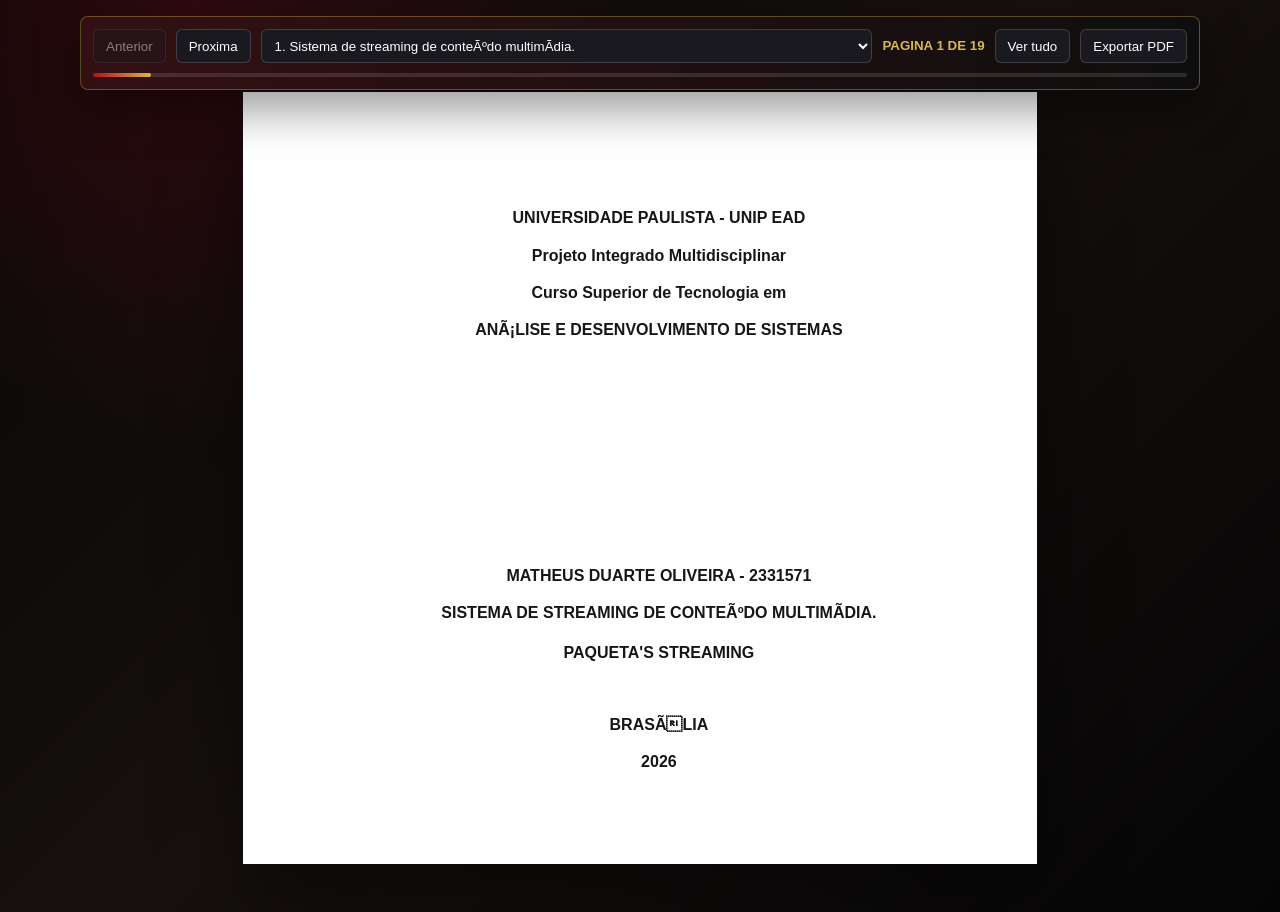
==== commit 3830f130: "Ajusta relatorio PIM para padrao ABNT" ====
--- a/app/ContentCreatorApp/wwwroot/relatorio-pim/index.html
+++ b/app/ContentCreatorApp/wwwroot/relatorio-pim/index.html
@@ -1,4 +1,4 @@
-<!doctype html>
+﻿<!doctype html>
 <html lang="pt-BR">
 <head>
   <meta charset="utf-8">
@@ -34,7 +34,7 @@
       margin: 0 auto;
       background: white;
       color: var(--ink);
-      font-family: "Times New Roman", Times, serif;
+      font-family: Arial, Helvetica, sans-serif;
       font-size: 12pt;
       line-height: 1.5;
     }
@@ -45,10 +45,13 @@
 
     section,
     .page {
+      width: 210mm;
       min-height: 297mm;
       padding: 3cm 2cm 2cm 3cm;
       page-break-after: always;
+      break-after: page;
       position: relative;
+      overflow: visible;
     }
 
     section.compact {
@@ -61,20 +64,20 @@
     h3,
     h4 {
       font-family: Arial, Helvetica, sans-serif;
-      line-height: 1.25;
+      line-height: 1.5;
       margin: 0 0 12pt;
       color: var(--ink);
       letter-spacing: 0;
     }
 
     h1 {
-      font-size: 16pt;
+      font-size: 12pt;
       text-transform: uppercase;
       text-align: center;
     }
 
     h2 {
-      font-size: 14pt;
+      font-size: 12pt;
       text-transform: uppercase;
       margin-top: 0;
     }
@@ -110,6 +113,7 @@
       flex-direction: column;
       justify-content: space-between;
       text-align: center;
+      font-weight: 700;
     }
 
     .cover .top,
@@ -119,7 +123,7 @@
     }
 
     .cover-title {
-      margin-top: 56mm;
+      margin-top: 46mm;
     }
 
     .cover strong {
@@ -131,9 +135,9 @@
       width: 86mm;
       margin-left: auto;
       margin-top: 28mm;
-      font-size: 11pt;
+      font-size: 12pt;
       text-align: justify;
-      line-height: 1.3;
+      line-height: 1.5;
     }
 
     .toc {
@@ -195,19 +199,23 @@
     img {
       display: block;
       max-width: 100%;
+      max-height: 160mm;
       margin: 0 auto;
       border: 1px solid #cfcfcf;
+      object-fit: contain;
     }
 
     .phone-shot {
-      max-width: 76mm;
-      border-radius: 10px;
+      max-width: 66mm;
+      max-height: 145mm;
+      border-radius: 0;
       border-color: #202020;
     }
 
     .wide-shot {
       width: 100%;
-      border-radius: 6px;
+      max-height: 118mm;
+      border-radius: 0;
     }
 
     .code-shot,
@@ -265,8 +273,8 @@
 
     .evidence-grid img {
       width: 100%;
-      min-height: 70mm;
-      object-fit: cover;
+      max-height: 82mm;
+      object-fit: contain;
       object-position: top center;
       background: #111;
     }
@@ -378,6 +386,17 @@
 
     .report-toolbar {
       display: none;
+    }
+
+    section[data-page-number]::before {
+      content: attr(data-page-number);
+      position: absolute;
+      top: 1.45cm;
+      right: 2cm;
+      font-family: Arial, Helvetica, sans-serif;
+      font-size: 12pt;
+      line-height: 1;
+      color: var(--ink);
     }
 
     @media screen {
@@ -522,7 +541,62 @@
 
       section,
       .page {
+        width: auto;
+        min-height: 247mm;
+        padding: 0;
+        box-shadow: none;
+        border: 0;
+        overflow: visible;
+      }
+
+      body {
+        width: auto;
         min-height: auto;
+        margin: 0;
+        padding: 0;
+        font-family: Arial, Helvetica, sans-serif;
+        font-size: 12pt;
+        line-height: 1.5;
+      }
+
+      main {
+        width: auto;
+      }
+
+      p {
+        line-height: 1.5;
+      }
+
+      figure {
+        break-inside: avoid;
+        page-break-inside: avoid;
+      }
+
+      .wide-shot {
+        width: 100%;
+        max-height: 110mm;
+        object-fit: contain;
+      }
+
+      .phone-shot {
+        max-width: 62mm;
+        max-height: 135mm;
+        object-fit: contain;
+      }
+
+      .evidence-grid {
+        display: block;
+      }
+
+      .evidence-grid figure {
+        margin-bottom: 12pt;
+      }
+
+      .evidence-grid img {
+        width: 100%;
+        max-height: 105mm;
+        min-height: 0;
+        object-fit: contain;
       }
 
       a {
@@ -536,6 +610,11 @@
 
       body.report-paged main > section {
         display: block !important;
+      }
+
+      section[data-page-number]::before {
+        top: -1.4cm;
+        right: 0;
       }
     }
   </style>
@@ -553,38 +632,38 @@
 <main>
   <section class="cover">
     <div class="top">
-      <p class="center"><strong>Universidade Paulista - UNIP EaD</strong></p>
+      <p class="center"><strong>UNIVERSIDADE PAULISTA - UNIP EaD</strong></p>
       <p class="center">Projeto Integrado Multidisciplinar</p>
       <p class="center">Curso Superior de Tecnologia em</p>
-      <p class="center"><strong>Analise e Desenvolvimento de Sistemas</strong></p>
+      <p class="center"><strong>AnÃ¡lise e Desenvolvimento de Sistemas</strong></p>
     </div>
 
     <div class="middle cover-title">
-      <p class="center"><strong>NOME DO ALUNO - RA</strong></p>
-      <h1>Sistema de streaming de conteudo multimidia</h1>
-      <p class="center">Plataforma web em C#, Web API ASP.NET Core e aplicativo Android Java</p>
+      <p class="center"><strong>MATHEUS DUARTE OLIVEIRA - 2331571</strong></p>
+      <h1>Sistema de streaming de conteÃºdo multimÃ­dia.</h1>
+      <p class="center"><strong>PAQUETA'S STREAMING</strong></p>
     </div>
 
     <div class="bottom">
-      <p class="center">Cidade</p>
+      <p class="center">BRASÃLIA</p>
       <p class="center">2026</p>
     </div>
   </section>
 
   <section>
-    <p class="center"><strong>NOME DO ALUNO - RA</strong></p>
-    <h1>Sistema de streaming de conteudo multimidia</h1>
-    <p class="center">Plataforma web em C#, Web API ASP.NET Core e aplicativo Android Java</p>
+    <p class="center"><strong>MATHEUS DUARTE OLIVEIRA - 2331571</strong></p>
+    <h1>Sistema de streaming de conteÃºdo multimÃ­dia.</h1>
+    <p class="center"><strong>PAQUETA'S STREAMING</strong></p>
 
     <div class="metadata-box">
-      Projeto Integrado Multidisciplinar para obtencao do titulo de tecnologo em Analise e Desenvolvimento de Sistemas,
-      apresentado a Universidade Paulista - UNIP EaD.
+      Projeto Integrado Multidisciplinar para obtenÃ§Ã£o do tÃ­tulo de tecnÃ³logo em AnÃ¡lise e Desenvolvimento de Sistemas,
+      apresentado Ã  Universidade Paulista - UNIP EaD.
       <br><br>
       Orientador(a): ______________________________
     </div>
 
     <div style="position:absolute;left:3cm;right:2cm;bottom:2cm">
-      <p class="center">Cidade</p>
+      <p class="center">BRASÃLIA</p>
       <p class="center">2026</p>
     </div>
   </section>
@@ -763,7 +842,7 @@
         <tr>
           <td>Backend</td>
           <td>ASP.NET Core Web API</td>
-          <td>Criação de endpoints RESTful para os recursos do sistema.</td>
+          <td>CriaÃ§Ã£o de endpoints RESTful para os recursos do sistema.</td>
         </tr>
         <tr>
           <td>Persistencia</td>
@@ -1212,11 +1291,11 @@
     </p>
 
     <div class="github-list">
-      <p><strong>Repositorio principal:</strong> https://github.com/USUARIO/REPOSITORIO</p>
-      <p><strong>API:</strong> https://github.com/USUARIO/REPOSITORIO/tree/main/backend/StreamingAPI</p>
-      <p><strong>Frontend web:</strong> https://github.com/USUARIO/REPOSITORIO/tree/main/app/ContentCreatorApp</p>
-      <p><strong>Aplicativo Android:</strong> https://github.com/USUARIO/REPOSITORIO/tree/main/app/ContentCreatorApp/AndroidUserApp</p>
-      <p><strong>Relatorio HTML:</strong> https://github.com/USUARIO/REPOSITORIO/tree/main/app/ContentCreatorApp/RelatorioPIM</p>
+      <p><strong>Repositorio principal:</strong> https://github.com/MADUOL5/Pim8Unip</p>
+      <p><strong>API:</strong> https://github.com/MADUOL5/Pim8Unip/tree/main/backend/StreamingAPI</p>
+      <p><strong>Frontend web:</strong> https://github.com/MADUOL5/Pim8Unip/tree/main/app/ContentCreatorApp</p>
+      <p><strong>Aplicativo Android:</strong> https://github.com/MADUOL5/Pim8Unip/tree/main/app/ContentCreatorApp/AndroidUserApp</p>
+      <p><strong>Relatorio HTML:</strong> https://github.com/MADUOL5/Pim8Unip/tree/main/app/ContentCreatorApp/RelatorioPIM</p>
     </div>
 
     <p class="placeholder">
@@ -1256,7 +1335,7 @@
   <section>
     <h2>4. Referencias</h2>
     <p class="no-indent">
-      ASSOCIAÇÃO BRASILEIRA DE NORMAS TÉCNICAS. <strong>NBR 14724: informacao e documentacao: trabalhos academicos: apresentacao</strong>. Rio de Janeiro: ABNT.
+      ASSOCIAÃ‡ÃƒO BRASILEIRA DE NORMAS TÃ‰CNICAS. <strong>NBR 14724: informacao e documentacao: trabalhos academicos: apresentacao</strong>. Rio de Janeiro: ABNT.
     </p>
     <p class="no-indent">
       GOOGLE. <strong>Android Developers Documentation</strong>. Disponivel em: https://developer.android.com/docs. Acesso em: 28 maio 2026.
@@ -1302,6 +1381,20 @@
       jump.appendChild(option);
     });
 
+    const applyAcademicPageNumbers = () => {
+      const introIndex = sections.findIndex((section) => {
+        const heading = section.querySelector("h1, h2, h3");
+        return heading && heading.textContent.toLowerCase().includes("1. introdu");
+      });
+
+      sections.forEach((section, index) => {
+        section.removeAttribute("data-page-number");
+        if (introIndex >= 0 && index >= introIndex) {
+          section.setAttribute("data-page-number", String(index));
+        }
+      });
+    };
+
     const clamp = (value) => Math.min(Math.max(value, 0), sections.length - 1);
 
     const render = () => {
@@ -1367,8 +1460,10 @@
       }
     });
 
+    applyAcademicPageNumbers();
     render();
   })();
 </script>
 </body>
 </html>
+
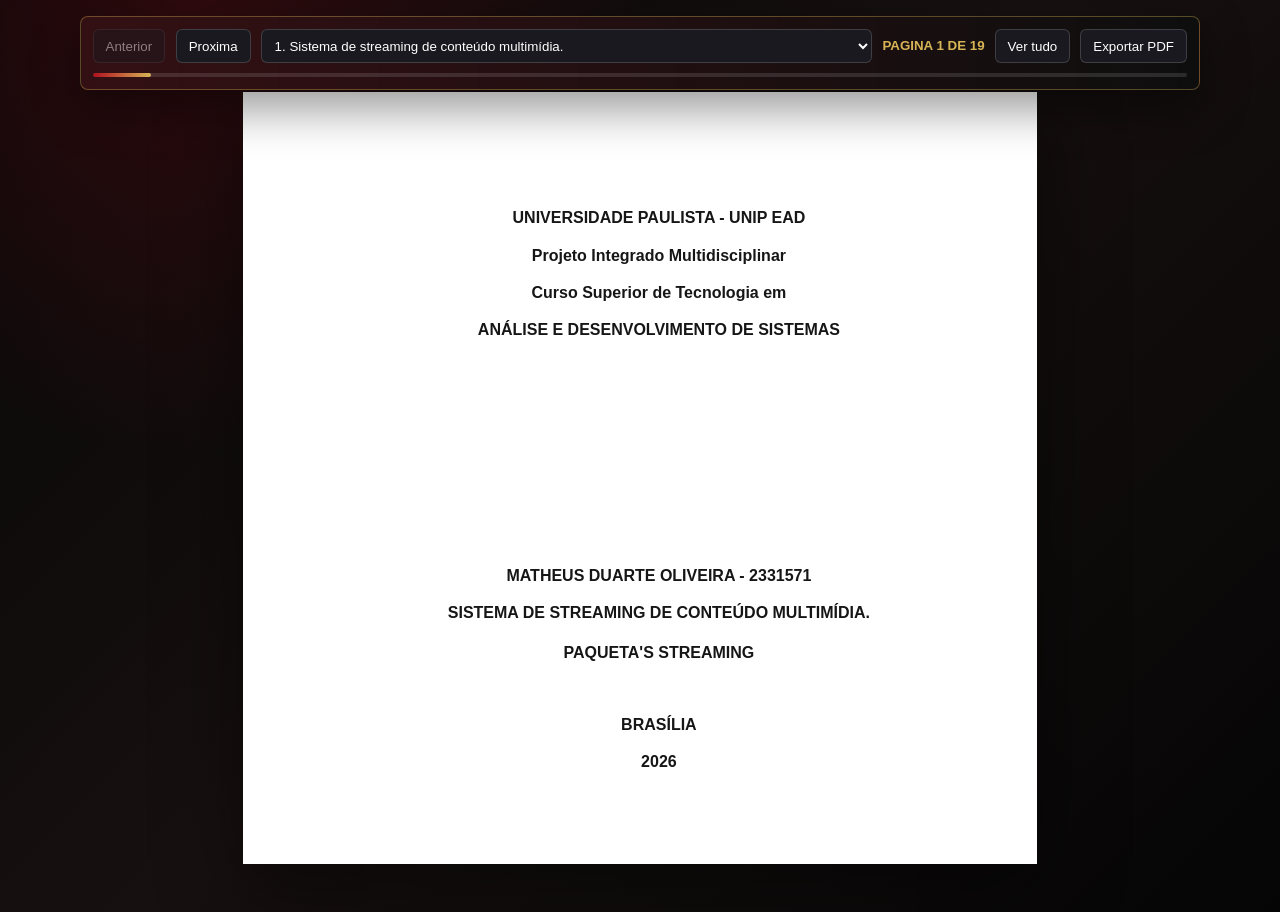
==== commit ff5ccdc3: "Organiza impressao e evidencias do relatorio PIM" ====
--- a/app/ContentCreatorApp/wwwroot/relatorio-pim/index.html
+++ b/app/ContentCreatorApp/wwwroot/relatorio-pim/index.html
@@ -1,4 +1,4 @@
-﻿<!doctype html>
+<!doctype html>
 <html lang="pt-BR">
 <head>
   <meta charset="utf-8">
@@ -187,8 +187,17 @@
       text-align: center;
       text-indent: 0;
       color: var(--muted);
-      margin: 6pt 0 14pt;
+      margin: 6pt 0 6pt;
       font-family: Arial, Helvetica, sans-serif;
+    }
+
+    .figure-note {
+      margin: 0 0 10pt;
+      color: #333333;
+      font-size: 10pt;
+      line-height: 1.35;
+      text-align: justify;
+      text-indent: 0;
     }
 
     figure {
@@ -277,6 +286,30 @@
       object-fit: contain;
       object-position: top center;
       background: #111;
+    }
+
+    .phone-grid {
+      display: grid;
+      grid-template-columns: repeat(2, minmax(0, 1fr));
+      gap: 12pt;
+      align-items: start;
+      margin: 12pt 0;
+    }
+
+    .phone-grid.three {
+      grid-template-columns: repeat(3, minmax(0, 1fr));
+    }
+
+    .phone-grid figure {
+      margin: 0;
+      page-break-inside: avoid;
+      break-inside: avoid;
+    }
+
+    .phone-grid .phone-shot {
+      width: auto;
+      max-width: 100%;
+      max-height: 118mm;
     }
 
     .screen-note {
@@ -572,6 +605,18 @@
         page-break-inside: avoid;
       }
 
+      .code-shot,
+      pre {
+        background: #ffffff !important;
+        color: #111111 !important;
+        border: 1px solid #808080;
+        border-left: 4px solid #111111;
+        font-size: 9pt;
+        line-height: 1.25;
+        break-inside: avoid;
+        page-break-inside: avoid;
+      }
+
       .wide-shot {
         width: 100%;
         max-height: 110mm;
@@ -585,18 +630,44 @@
       }
 
       .evidence-grid {
-        display: block;
+        display: grid;
+        grid-template-columns: 1fr 1fr;
+        gap: 10pt;
       }
 
       .evidence-grid figure {
-        margin-bottom: 12pt;
+        margin-bottom: 0;
       }
 
       .evidence-grid img {
         width: 100%;
-        max-height: 105mm;
+        max-height: 68mm;
         min-height: 0;
         object-fit: contain;
+      }
+
+      .figure-note {
+        font-size: 9.5pt;
+        line-height: 1.35;
+      }
+
+      .phone-grid {
+        display: grid;
+        grid-template-columns: repeat(2, minmax(0, 1fr));
+        gap: 10pt;
+      }
+
+      .phone-grid.three {
+        grid-template-columns: repeat(3, minmax(0, 1fr));
+      }
+
+      .phone-grid .phone-shot {
+        max-width: 100%;
+        max-height: 104mm;
+      }
+
+      .phone-grid.three .phone-shot {
+        max-height: 92mm;
       }
 
       a {
@@ -635,35 +706,35 @@
       <p class="center"><strong>UNIVERSIDADE PAULISTA - UNIP EaD</strong></p>
       <p class="center">Projeto Integrado Multidisciplinar</p>
       <p class="center">Curso Superior de Tecnologia em</p>
-      <p class="center"><strong>AnÃ¡lise e Desenvolvimento de Sistemas</strong></p>
+      <p class="center"><strong>Análise e Desenvolvimento de Sistemas</strong></p>
     </div>
 
     <div class="middle cover-title">
       <p class="center"><strong>MATHEUS DUARTE OLIVEIRA - 2331571</strong></p>
-      <h1>Sistema de streaming de conteÃºdo multimÃ­dia.</h1>
+      <h1>Sistema de streaming de conteúdo multimídia.</h1>
       <p class="center"><strong>PAQUETA'S STREAMING</strong></p>
     </div>
 
     <div class="bottom">
-      <p class="center">BRASÃLIA</p>
+      <p class="center">BRASÍLIA</p>
       <p class="center">2026</p>
     </div>
   </section>
 
   <section>
     <p class="center"><strong>MATHEUS DUARTE OLIVEIRA - 2331571</strong></p>
-    <h1>Sistema de streaming de conteÃºdo multimÃ­dia.</h1>
+    <h1>Sistema de streaming de conteúdo multimídia.</h1>
     <p class="center"><strong>PAQUETA'S STREAMING</strong></p>
 
     <div class="metadata-box">
-      Projeto Integrado Multidisciplinar para obtenÃ§Ã£o do tÃ­tulo de tecnÃ³logo em AnÃ¡lise e Desenvolvimento de Sistemas,
-      apresentado Ã  Universidade Paulista - UNIP EaD.
+      Projeto Integrado Multidisciplinar para obtenção do título de tecnólogo em Análise e Desenvolvimento de Sistemas,
+      apresentado à Universidade Paulista - UNIP EaD.
       <br><br>
       Orientador(a): ______________________________
     </div>
 
     <div style="position:absolute;left:3cm;right:2cm;bottom:2cm">
-      <p class="center">BRASÃLIA</p>
+      <p class="center">BRASÍLIA</p>
       <p class="center">2026</p>
     </div>
   </section>
@@ -842,7 +913,7 @@
         <tr>
           <td>Backend</td>
           <td>ASP.NET Core Web API</td>
-          <td>CriaÃ§Ã£o de endpoints RESTful para os recursos do sistema.</td>
+          <td>Criação de endpoints RESTful para os recursos do sistema.</td>
         </tr>
         <tr>
           <td>Persistencia</td>
@@ -1128,26 +1199,32 @@
       <figure>
         <img class="wide-shot" src="assets/screenshots/web-player-clean.png" alt="Aba player web">
         <figcaption class="caption">Figura 4 - Aba Player com area de reproducao e historico.</figcaption>
+        <p class="figure-note">Esta tela centraliza a reprodução de vídeos, músicas e podcasts. O painel lateral apresenta o histórico do usuário logado, permitindo voltar rapidamente a conteúdos assistidos e editar o item pelo painel web.</p>
       </figure>
       <figure>
         <img class="wide-shot" src="assets/screenshots/web-cine-clean.png" alt="Aba Cine web">
         <figcaption class="caption">Figura 5 - Aba Cine com filtros e vitrine de videos.</figcaption>
+        <p class="figure-note">A aba Cine funciona como vitrine de streaming: lista os vídeos cadastrados, permite filtro por criador e disponibilidade, e oferece acesso direto ao player para iniciar a reprodução.</p>
       </figure>
       <figure>
         <img class="wide-shot" src="assets/screenshots/web-conteudos-clean.png" alt="Aba conteudos web">
         <figcaption class="caption">Figura 6 - Aba Conteudos com upload e catalogo.</figcaption>
+        <p class="figure-note">Nesta página o criador ou administrador cadastra novas mídias, informa título, tipo, criador responsável e envia o arquivo para a API usando multipart/form-data.</p>
       </figure>
       <figure>
         <img class="wide-shot" src="assets/screenshots/web-playlists-clean.png" alt="Aba playlists web">
         <figcaption class="caption">Figura 7 - Aba Playlists com itens vinculados.</figcaption>
+        <p class="figure-note">A aba Playlists demonstra a relação entre usuário, playlist e conteúdos por meio da entidade ItemPlaylist, permitindo organizar o consumo dentro da plataforma.</p>
       </figure>
       <figure>
         <img class="wide-shot" src="assets/screenshots/web-criadores-clean.png" alt="Aba criadores web">
         <figcaption class="caption">Figura 8 - Aba Criadores para CRUD dos responsaveis pelos conteudos.</figcaption>
+        <p class="figure-note">A tela de Criadores mantém os responsáveis pela produção ou publicação dos conteúdos, servindo como base para associar cada mídia a seu autor.</p>
       </figure>
       <figure>
         <img class="wide-shot" src="assets/screenshots/web-usuarios-clean.png" alt="Aba usuarios web">
         <figcaption class="caption">Figura 9 - Aba Usuarios para CRUD sem exposicao de senha.</figcaption>
+        <p class="figure-note">A página de Usuários evidencia o CRUD administrativo sem exibir senha ou hash, preservando a regra de segurança definida para a API.</p>
       </figure>
     </div>
   </section>
@@ -1158,15 +1235,19 @@
       O aplicativo Android foi desenvolvido em Java e representa a interface do usuario final. Ele possui tela de abertura com identidade visual, fluxo de login e cadastro, catalogo de conteudos, player multimidia, playlists e perfil. A proposta atende ao requisito de permitir navegacao, consumo de conteudo e interacao dentro da plataforma.
     </p>
 
-    <figure>
-      <img class="phone-shot" src="assets/screenshots/android-opening.png" alt="Tela de abertura do aplicativo Android">
-      <figcaption class="caption">Figura 10 - Tela de abertura do aplicativo Android.</figcaption>
-    </figure>
-
-    <figure>
-      <img class="phone-shot" src="assets/screenshots/android-catalog.png" alt="Catalogo de conteudos do Android">
-      <figcaption class="caption">Figura 11 - Catalogo mobile com conteudos carregados da API.</figcaption>
-    </figure>
+    <div class="phone-grid">
+      <figure>
+        <img class="phone-shot" src="assets/screenshots/android-opening.png" alt="Tela de abertura do aplicativo Android">
+        <figcaption class="caption">Figura 10 - Tela de abertura do aplicativo Android.</figcaption>
+        <p class="figure-note">A abertura apresenta a identidade visual da plataforma e prepara a experiência do usuário final antes do acesso ao catálogo.</p>
+      </figure>
+
+      <figure>
+        <img class="phone-shot" src="assets/screenshots/android-catalog.png" alt="Catalogo de conteudos do Android">
+        <figcaption class="caption">Figura 11 - Catalogo mobile com conteudos carregados da API.</figcaption>
+        <p class="figure-note">O catálogo mobile consome a API para listar vídeos, músicas e podcasts disponíveis, exibindo ações de assistir e organizar em playlists.</p>
+      </figure>
+    </div>
   </section>
 
   <section>
@@ -1175,20 +1256,25 @@
       O player do Android foi ajustado para reproduzir videos, musicas e podcasts usando as URLs retornadas pela API. Para videos, o aplicativo utiliza um componente WebView com player HTML5, evitando falhas de compatibilidade observadas no componente nativo. O historico de consumo e separado por usuario, de modo que um login diferente nao reutiliza o historico visualizado por outro usuario na mesma maquina.
     </p>
 
-    <figure>
-      <img class="phone-shot" src="assets/screenshots/android-player.png" alt="Player Android com video e comentarios">
-      <figcaption class="caption">Figura 12 - Player do aplicativo Android com area de comentarios e interacao.</figcaption>
-    </figure>
-
-    <figure>
-      <img class="phone-shot" src="assets/screenshots/android-playlists.png" alt="Tela de playlists do aplicativo Android">
-      <figcaption class="caption">Figura 13 - Tela de playlists do usuario final.</figcaption>
-    </figure>
-
-    <figure>
-      <img class="phone-shot" src="assets/screenshots/android-profile.png" alt="Tela de perfil do aplicativo Android">
-      <figcaption class="caption">Figura 14 - Tela de perfil do aplicativo Android.</figcaption>
-    </figure>
+    <div class="phone-grid three">
+      <figure>
+        <img class="phone-shot" src="assets/screenshots/android-player.png" alt="Player Android com video e comentarios">
+        <figcaption class="caption">Figura 12 - Player do aplicativo Android com area de comentarios e interacao.</figcaption>
+        <p class="figure-note">O player utiliza a URL de stream da API e mantém comentários e curtidas como interação social do usuário final.</p>
+      </figure>
+
+      <figure>
+        <img class="phone-shot" src="assets/screenshots/android-playlists.png" alt="Tela de playlists do aplicativo Android">
+        <figcaption class="caption">Figura 13 - Tela de playlists do usuario final.</figcaption>
+        <p class="figure-note">A tela de playlists mostra as coleções vinculadas ao usuário, permitindo organizar os conteúdos consumidos na plataforma.</p>
+      </figure>
+
+      <figure>
+        <img class="phone-shot" src="assets/screenshots/android-profile.png" alt="Tela de perfil do aplicativo Android">
+        <figcaption class="caption">Figura 14 - Tela de perfil do aplicativo Android.</figcaption>
+        <p class="figure-note">O perfil resume a sessão do usuário e oferece acesso às informações essenciais da conta no aplicativo mobile.</p>
+      </figure>
+    </div>
 
     <p class="no-indent"><strong>Quadro 3 - Configuracao de acesso do Android a API local</strong></p>
     <pre class="code-shot">private static final String BASE_URL = "http://localhost:5065";
@@ -1335,7 +1421,7 @@
   <section>
     <h2>4. Referencias</h2>
     <p class="no-indent">
-      ASSOCIAÃ‡ÃƒO BRASILEIRA DE NORMAS TÃ‰CNICAS. <strong>NBR 14724: informacao e documentacao: trabalhos academicos: apresentacao</strong>. Rio de Janeiro: ABNT.
+      ASSOCIAÇÃO BRASILEIRA DE NORMAS TÉCNICAS. <strong>NBR 14724: informacao e documentacao: trabalhos academicos: apresentacao</strong>. Rio de Janeiro: ABNT.
     </p>
     <p class="no-indent">
       GOOGLE. <strong>Android Developers Documentation</strong>. Disponivel em: https://developer.android.com/docs. Acesso em: 28 maio 2026.
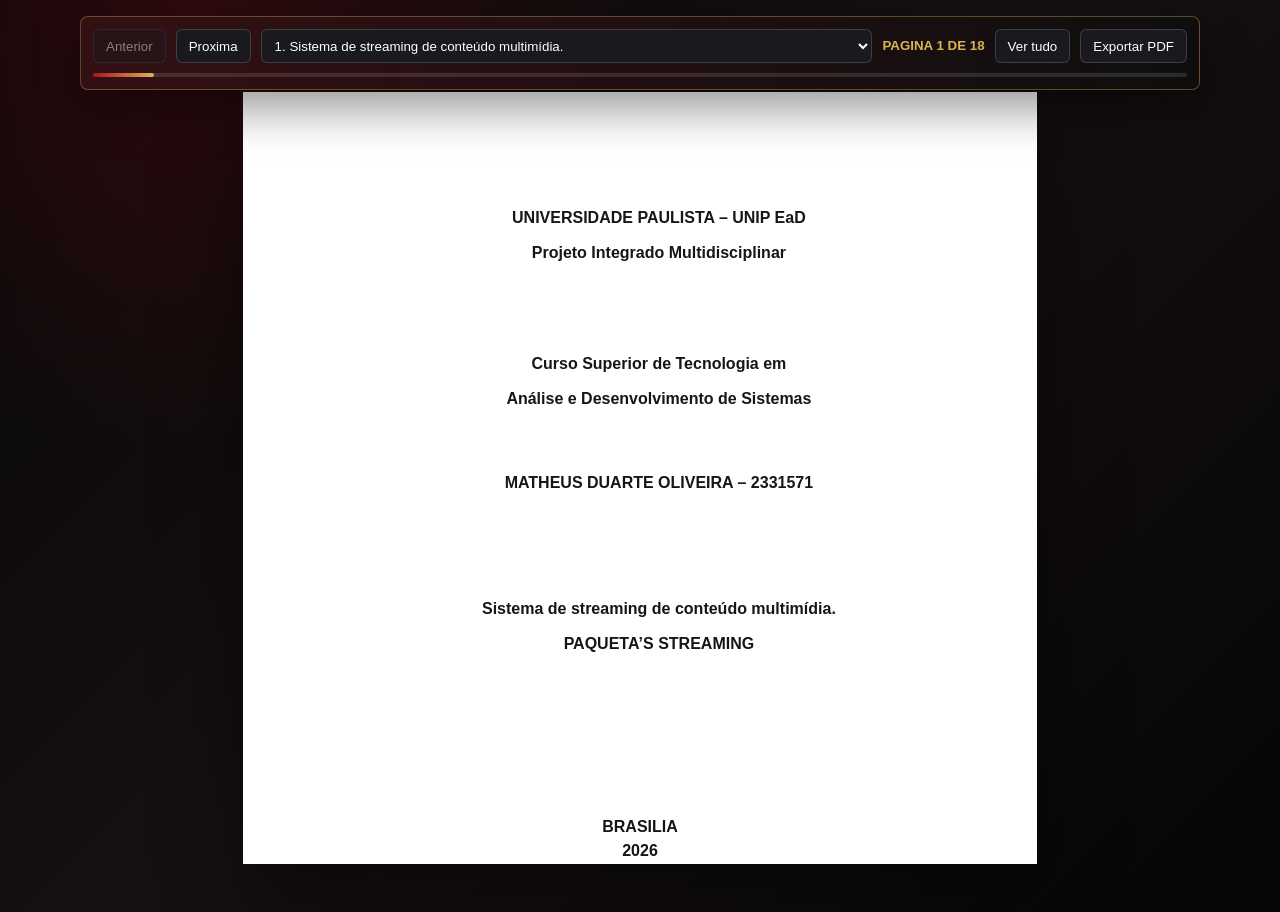
==== commit 37906f8b: "Atualiza app MAUI e relatorio PIM" ====
--- a/app/ContentCreatorApp/wwwroot/relatorio-pim/index.html
+++ b/app/ContentCreatorApp/wwwroot/relatorio-pim/index.html
@@ -1,4 +1,4 @@
-<!doctype html>
+﻿<!doctype html>
 <html lang="pt-BR">
 <head>
   <meta charset="utf-8">
@@ -8,6 +8,25 @@
     @page {
       size: A4;
       margin: 3cm 2cm 2cm 3cm;
+
+      @top-right {
+        content: counter(page);
+        font-family: Arial, Helvetica, sans-serif;
+        font-size: 12pt;
+        color: #161616;
+      }
+    }
+
+    @page:first {
+      @top-right {
+        content: "";
+      }
+    }
+
+    @page pretext {
+      @top-right {
+        content: "";
+      }
     }
 
     :root {
@@ -59,6 +78,11 @@
       page-break-after: auto;
     }
 
+    main > section:last-child {
+      page-break-after: auto;
+      break-after: auto;
+    }
+
     h1,
     h2,
     h3,
@@ -111,33 +135,60 @@
     .cover {
       display: flex;
       flex-direction: column;
-      justify-content: space-between;
+      justify-content: flex-start;
       text-align: center;
       font-weight: 700;
-    }
-
-    .cover .top,
-    .cover .middle,
-    .cover .bottom {
+      position: relative;
+    }
+
+    .pretext {
+      page: pretext;
+    }
+
+    .cover p,
+    .cover h1 {
       text-indent: 0;
-    }
-
-    .cover-title {
-      margin-top: 46mm;
+      text-align: center;
+      margin: 0;
+      font-size: 12pt;
+      line-height: 1.5;
+    }
+
+    .cover h1 {
+      text-transform: none;
+      font-weight: 700;
     }
 
     .cover strong {
       font-family: Arial, Helvetica, sans-serif;
-      text-transform: uppercase;
-    }
-
-    .metadata-box {
-      width: 86mm;
-      margin-left: auto;
-      margin-top: 28mm;
-      font-size: 12pt;
-      text-align: justify;
-      line-height: 1.5;
+      text-transform: none;
+    }
+
+    .cover-institution p + p,
+    .cover-course p + p,
+    .cover-title p {
+      margin-top: 8pt;
+    }
+
+    .cover-course {
+      margin-top: 23mm;
+    }
+
+    .cover .cover-author {
+      margin-top: 16mm;
+    }
+
+    .cover-title {
+      margin-top: 27mm;
+    }
+
+    .cover-location {
+      position: absolute;
+      right: 0;
+      bottom: 0;
+      left: 0;
+      margin-top: 0;
+      padding-bottom: 0;
     }
 
     .toc {
@@ -225,6 +276,13 @@
       width: 100%;
       max-height: 118mm;
       border-radius: 0;
+    }
+
+    .code-window-shot {
+      width: 100%;
+      max-height: 124mm;
+      object-fit: contain;
+      background: #242424;
     }
 
     .code-shot,
@@ -243,15 +301,11 @@
       page-break-inside: avoid;
     }
 
-    .placeholder {
-      border: 1px dashed #999;
-      background: #fbfbfb;
-      padding: 14pt;
-      margin: 12pt 0;
-      font-family: Arial, Helvetica, sans-serif;
-      font-size: 10.5pt;
-      color: #333;
+    .long-quote {
+      margin-left: 4cm;
       text-indent: 0;
+      line-height: 1;
+      font-size: 10pt;
     }
 
     .github-list {
@@ -346,7 +400,7 @@
     }
 
     .route {
-      display: inline-block;
+      display: inline;
       font-family: Consolas, "Courier New", monospace;
       font-size: 9pt;
       padding: 1px 5px;
@@ -354,6 +408,28 @@
       background: #eeeeee;
       color: #111111;
       margin: 1px 0;
+      overflow-wrap: anywhere;
+      word-break: break-word;
+    }
+
+    .repo-path-list {
+      margin: 8pt 0 0 0;
+      padding: 0;
+      list-style: none;
+      text-indent: 0;
+    }
+
+    .repo-path-list li {
+      margin: 5pt 0;
+      text-align: left;
+      line-height: 1.45;
+      text-indent: 0;
+    }
+
+    .repo-path-list .route {
+      display: block;
+      margin-top: 2pt;
+      padding: 3pt 5pt;
     }
 
     .method {
@@ -575,11 +651,15 @@
       section,
       .page {
         width: auto;
-        min-height: 247mm;
+        min-height: auto;
         padding: 0;
         box-shadow: none;
         border: 0;
         overflow: visible;
+      }
+
+      .cover {
+        min-height: 247mm;
       }
 
       body {
@@ -623,6 +703,13 @@
         object-fit: contain;
       }
 
+      .code-window-shot {
+        width: 100%;
+        max-height: 96mm;
+        object-fit: contain;
+        background: #ffffff;
+      }
+
       .phone-shot {
         max-width: 62mm;
         max-height: 135mm;
@@ -684,8 +771,8 @@
       }
 
       section[data-page-number]::before {
-        top: -1.4cm;
-        right: 0;
+        content: none;
+        display: none;
       }
     }
   </style>
@@ -701,167 +788,94 @@
   <div class="report-progress" aria-hidden="true"><span id="report-progress-bar"></span></div>
 </nav>
 <main>
-  <section class="cover">
-    <div class="top">
-      <p class="center"><strong>UNIVERSIDADE PAULISTA - UNIP EaD</strong></p>
-      <p class="center">Projeto Integrado Multidisciplinar</p>
-      <p class="center">Curso Superior de Tecnologia em</p>
-      <p class="center"><strong>Análise e Desenvolvimento de Sistemas</strong></p>
+  <section class="cover pretext">
+    <div class="cover-institution">
+      <p><strong>UNIVERSIDADE PAULISTA – UNIP EaD</strong></p>
+      <p><strong>Projeto Integrado Multidisciplinar</strong></p>
     </div>
 
-    <div class="middle cover-title">
-      <p class="center"><strong>MATHEUS DUARTE OLIVEIRA - 2331571</strong></p>
+    <div class="cover-course">
+      <p><strong>Curso Superior de Tecnologia em</strong></p>
+      <p><strong>Análise e Desenvolvimento de Sistemas</strong></p>
+    </div>
+
+    <p class="cover-author"><strong>MATHEUS DUARTE OLIVEIRA – 2331571</strong></p>
+
+    <div class="cover-title">
       <h1>Sistema de streaming de conteúdo multimídia.</h1>
-      <p class="center"><strong>PAQUETA'S STREAMING</strong></p>
+      <p><strong>PAQUETA’S STREAMING</strong></p>
     </div>
 
-    <div class="bottom">
-      <p class="center">BRASÍLIA</p>
-      <p class="center">2026</p>
+    <div class="cover-location">
+      <p><strong>BRASILIA</strong></p>
+      <p><strong>2026</strong></p>
     </div>
   </section>
 
-  <section>
-    <p class="center"><strong>MATHEUS DUARTE OLIVEIRA - 2331571</strong></p>
-    <h1>Sistema de streaming de conteúdo multimídia.</h1>
-    <p class="center"><strong>PAQUETA'S STREAMING</strong></p>
-
-    <div class="metadata-box">
-      Projeto Integrado Multidisciplinar para obtenção do título de tecnólogo em Análise e Desenvolvimento de Sistemas,
-      apresentado à Universidade Paulista - UNIP EaD.
-      <br><br>
-      Orientador(a): ______________________________
-    </div>
-
-    <div style="position:absolute;left:3cm;right:2cm;bottom:2cm">
-      <p class="center">BRASÍLIA</p>
-      <p class="center">2026</p>
-    </div>
-  </section>
-
-  <section>
+  <section class="pretext">
     <h2>Resumo</h2>
     <p>
-      Este trabalho apresenta o desenvolvimento de um sistema de streaming de conteudo multimidia, composto por uma Web API em ASP.NET Core, um painel web em C# para gerenciamento e um aplicativo Android desenvolvido em Java para o usuario final. O sistema foi estruturado para permitir cadastro e autenticacao de usuarios com token JWT, cadastro de criadores, upload de videos, musicas e podcasts, organizacao de playlists e reproducao de conteudos por meio de endpoints preparados para streaming. A proposta atende ao tema do PIM VIII ao integrar conceitos de Programacao Orientada a Objetos II, Desenvolvimento de Software para a Internet e Topicos Especiais de Programacao Orientada a Objetos. No backend, foram implementadas entidades, DTOs, controllers, repositorios e persistencia com Entity Framework Core e SQLite. No frontend web, foi desenvolvido um painel visual para operacoes administrativas e de criadores de conteudo. No aplicativo Android, foram implementadas telas de login, catalogo, player, playlists e interacoes sociais por comentarios e curtidas, preservando a experiencia de consumo do usuario final. O projeto tambem contempla evidencias visuais, organizacao academica conforme o manual do PIM e espacos destinados a referencias do repositorio GitHub.
-    </p>
-    <p class="no-indent"><strong>Palavras-chave:</strong> Streaming. ASP.NET Core. Android Java. Web API. JWT.</p>
-  </section>
-
-  <section>
+      Este trabalho apresenta o desenvolvimento de um sistema de streaming de conteudo multimidia, composto por uma Web API em ASP.NET Core, uma interface .NET MAUI em C# para criadores de conteudo e um aplicativo Android desenvolvido em Java para o usuario final. O sistema foi estruturado para permitir cadastro e autenticacao de usuarios com token JWT, cadastro de criadores, upload de videos, musicas e podcasts, organizacao de playlists e reproducao de conteudos por meio de endpoints preparados para streaming. A proposta atende ao tema do PIM VIII ao integrar conceitos de Programacao Orientada a Objetos II, Desenvolvimento de Software para a Internet e Topicos Especiais de Programacao Orientada a Objetos. No backend, foram implementadas entidades, DTOs, controllers, repositorios e persistencia com Entity Framework Core e SQLite. Na interface .NET MAUI, foram organizadas telas para operacoes administrativas e de criadores de conteudo. No aplicativo Android, foram implementadas telas de login, catalogo, player, playlists e interacoes sociais por comentarios e curtidas, preservando a experiencia de consumo do usuario final. O projeto tambem contempla evidencias visuais, organizacao academica conforme o manual do PIM e referencias do repositorio GitHub.
+    </p>
+    <p class="no-indent"><strong>Palavras-chave:</strong> Streaming. ASP.NET Core. .NET MAUI. Android Java. Web API. JWT.</p>
+  </section>
+
+  <section class="pretext">
     <h2>Abstract</h2>
     <p>
-      This work presents the development of a multimedia streaming system composed of an ASP.NET Core Web API, a C# web management panel, and an Android application developed in Java for end users. The system was designed to support user registration and JWT authentication, creator management, upload of videos, songs and podcasts, playlist organization, and media playback through streaming-oriented endpoints. The proposal addresses the PIM VIII theme by integrating concepts from Object-Oriented Programming II, Internet Software Development, and Special Topics in Object-Oriented Programming. In the backend, entities, DTOs, controllers, repositories, and persistence with Entity Framework Core and SQLite were implemented. The web frontend provides a visual panel for administrative and creator operations. The Android application provides login, catalog, player, playlists, and social interactions through comments and likes, preserving the final user's media consumption experience. The project also includes visual evidence, academic organization according to the PIM manual, and placeholders for GitHub repository references.
-    </p>
-    <p class="no-indent"><strong>Keywords:</strong> Streaming. ASP.NET Core. Android Java. Web API. JWT.</p>
-  </section>
-
-  <section>
-    <h2>Sumario</h2>
+      This work presents the development of a multimedia streaming system composed of an ASP.NET Core Web API, a C# .NET MAUI interface for content creators, and an Android application developed in Java for end users. The system was designed to support user registration and JWT authentication, creator management, upload of videos, songs and podcasts, playlist organization, and media playback through streaming-oriented endpoints. The proposal addresses the PIM VIII theme by integrating concepts from Object-Oriented Programming II, Internet Software Development, and Special Topics in Object-Oriented Programming. In the backend, entities, DTOs, controllers, repositories, and persistence with Entity Framework Core and SQLite were implemented. The .NET MAUI interface provides screens for administrative and creator operations. The Android application provides login, catalog, player, playlists, and social interactions through comments and likes, preserving the final user's media consumption experience. The project also includes visual evidence, academic organization according to the PIM manual, and GitHub repository references.
+    </p>
+    <p class="no-indent"><strong>Keywords:</strong> Streaming. ASP.NET Core. .NET MAUI. Android Java. Web API. JWT.</p>
+  </section>
+
+  <section class="pretext">
+    <h2>Sumário</h2>
     <ol class="toc">
-      <li><span>1. Introducao</span><span class="dots"></span><span>6</span></li>
-      <li><span>2. Desenvolvimento</span><span class="dots"></span><span>7</span></li>
-      <li><span>2.1 Contextualizacao do sistema</span><span class="dots"></span><span>7</span></li>
-      <li><span>2.2 Tecnologias utilizadas</span><span class="dots"></span><span>8</span></li>
+      <li><span>1. Introdução</span><span class="dots"></span><span>5</span></li>
+      <li><span>2. Desenvolvimento</span><span class="dots"></span><span>6</span></li>
+      <li><span>2.1 Contextualizacao do sistema</span><span class="dots"></span><span>6</span></li>
+      <li><span>2.2 Tecnologias utilizadas</span><span class="dots"></span><span>7</span></li>
       <li><span>2.3 Modelagem e classes</span><span class="dots"></span><span>9</span></li>
       <li><span>2.4 Web API ASP.NET Core</span><span class="dots"></span><span>11</span></li>
-      <li><span>2.5 Frontend web em C#</span><span class="dots"></span><span>13</span></li>
-      <li><span>2.5.1 Evidencias das abas do painel web</span><span class="dots"></span><span>14</span></li>
-      <li><span>2.6 Aplicativo Android Java</span><span class="dots"></span><span>15</span></li>
-      <li><span>2.7 Banco de dados e carga inicial</span><span class="dots"></span><span>18</span></li>
-      <li><span>2.8 Evidencias e repositorio</span><span class="dots"></span><span>19</span></li>
-      <li><span>3. Conclusao</span><span class="dots"></span><span>21</span></li>
-      <li><span>4. Referencias</span><span class="dots"></span><span>22</span></li>
+      <li><span>2.5 Interface .NET MAUI em C#</span><span class="dots"></span><span>15</span></li>
+      <li><span>2.5.1 Evidencias da interface .NET MAUI</span><span class="dots"></span><span>18</span></li>
+      <li><span>2.6 Aplicativo Android Java</span><span class="dots"></span><span>20</span></li>
+      <li><span>2.6.1 Player, playlists e interacao</span><span class="dots"></span><span>21</span></li>
+      <li><span>2.7 Banco de dados e carga inicial</span><span class="dots"></span><span>23</span></li>
+      <li><span>2.8 Evidencias e repositorio</span><span class="dots"></span><span>24</span></li>
+      <li><span>2.9 Capturas de referência do código-fonte</span><span class="dots"></span><span>25</span></li>
+      <li><span>3. Conclusão</span><span class="dots"></span><span>28</span></li>
+      <li><span>4. Referências</span><span class="dots"></span><span>29</span></li>
     </ol>
-    <p class="placeholder">
-      Observacao: a paginacao final deve ser conferida apos exportar o HTML para PDF, pois o navegador pode ajustar quebras de pagina conforme escala de impressao.
-    </p>
-  </section>
-
-  <section>
-    <h2>Itens obrigatorios atendidos</h2>
-    <p>
-      Conforme o manual do PIM VIII, este documento contempla os elementos academicos obrigatorios e as entregas tecnicas solicitadas para o tema de sistema de streaming de conteudo multimidia.
-    </p>
-
-    <table>
-      <thead>
-        <tr>
-          <th>Exigencia do manual</th>
-          <th>Onde aparece neste documento</th>
-          <th>Status</th>
-        </tr>
-      </thead>
-      <tbody>
-        <tr>
-          <td>Capa, Resumo, Abstract e Sumario</td>
-          <td>Elementos pre-textuais do relatorio</td>
-          <td>Atendido</td>
-        </tr>
-        <tr>
-          <td>Introducao, Desenvolvimento e Conclusao</td>
-          <td>Secoes 1, 2 e 3</td>
-          <td>Atendido</td>
-        </tr>
-        <tr>
-          <td>Referencias em padrao academico</td>
-          <td>Secao 4</td>
-          <td>Atendido</td>
-        </tr>
-        <tr>
-          <td>Classes de entidades do diagrama</td>
-          <td>Secao 2.3</td>
-          <td>Atendido</td>
-        </tr>
-        <tr>
-          <td>Web API em C# com CRUD, autenticacao e autorizacao</td>
-          <td>Secao 2.4</td>
-          <td>Atendido</td>
-        </tr>
-        <tr>
-          <td>Documentacao Swagger</td>
-          <td>Figura 1 e tabela de endpoints</td>
-          <td>Atendido</td>
-        </tr>
-        <tr>
-          <td>Interface grafica para criadores/gestao</td>
-          <td>Secoes 2.5 e 2.5.1</td>
-          <td>Atendido no painel web em C#</td>
-        </tr>
-        <tr>
-          <td>Aplicativo Android Java para usuario final</td>
-          <td>Secoes 2.6 e 2.6.1</td>
-          <td>Atendido</td>
-        </tr>
-        <tr>
-          <td>Capturas de tela das interfaces</td>
-          <td>Figuras 1 a 14</td>
-          <td>Atendido</td>
-        </tr>
-      </tbody>
-    </table>
-  </section>
-
-  <section>
-    <h2>1. Introducao</h2>
-    <p>
-      O presente Projeto Integrado Multidisciplinar tem como objetivo documentar e demonstrar a construcao de um sistema de streaming de conteudo multimidia, alinhado ao tema proposto para o PIM VIII. A solucao desenvolvida contempla recursos para disponibilizacao e consumo de videos, musicas e podcasts em uma plataforma digital, permitindo que criadores cadastrem conteudos e que usuarios finais naveguem, reproduzam e organizem midias em playlists.
-    </p>
-    <p>
-      A aplicacao foi dividida em tres partes principais. A primeira parte e uma Web API em ASP.NET Core, responsavel por expor os endpoints de autenticacao, usuarios, criadores, conteudos, playlists e itens de playlist. A segunda parte e um painel web desenvolvido em C#, voltado ao gerenciamento do sistema e as operacoes relacionadas aos criadores de conteudo. A terceira parte e um aplicativo Android em Java, voltado ao usuario final, com interface de catalogo, player multimidia, playlists, historico e interacoes.
-    </p>
-    <p>
-      A metodologia adotada consistiu em analisar os requisitos do manual, modelar as entidades do dominio, implementar a persistencia de dados, criar endpoints RESTful protegidos por token JWT e desenvolver interfaces capazes de consumir a API de forma realista. Tambem foram geradas evidencias por meio de capturas de tela das principais funcionalidades, alem de uma carga inicial no banco de dados utilizando arquivos de midia existentes na pasta do projeto.
-    </p>
-  </section>
-
-  <section>
+  </section>
+
+  <section data-page-start="5">
+    <h2>1. Introdução</h2>
+    <p>
+      O presente Projeto Integrado Multidisciplinar tem como objetivo documentar e demonstrar a construcao de um sistema de streaming de conteudo multimidia, alinhado ao tema proposto para o PIM VIII do curso de Analise e Desenvolvimento de Sistemas. A proposta parte do contexto de uma empresa ficticia, a Paqueta's Streaming, voltada a distribuicao digital de videos, musicas e podcasts. Nesse contexto, a plataforma precisa atender dois perfis principais: criadores e administradores, responsaveis por cadastrar e organizar o acervo; e usuarios finais, responsaveis por navegar, reproduzir conteudos, criar playlists e interagir com outros usuarios.
+    </p>
+    <p>
+      O objetivo geral do projeto e desenvolver uma solucao funcional que integre backend, interface do criador e aplicativo mobile em torno de uma mesma base de dados. Como objetivos especificos, destacam-se: implementar autenticacao segura com JWT, estruturar entidades orientadas a objetos, disponibilizar endpoints RESTful, permitir upload e streaming de arquivos de midia, oferecer uma interface .NET MAUI para operacoes de criacao e analise de desempenho, e entregar um aplicativo Android capaz de consumir o catalogo e registrar interacoes sociais.
+    </p>
+    <p>
+      A aplicacao foi dividida em tres partes principais. A primeira parte e uma Web API em ASP.NET Core, responsavel por expor os endpoints de autenticacao, usuarios, criadores, conteudos, playlists e itens de playlist. A segunda parte e uma interface nativa .NET MAUI em C#, voltada ao gerenciamento do sistema, ao cadastro de midias, a organizacao de playlists e a visualizacao de metricas do criador. A terceira parte e um aplicativo Android em Java, voltado ao usuario final, com interface de catalogo, player multimidia, playlists, historico, curtidas e comentarios.
+    </p>
+    <p>
+      A metodologia adotada consistiu em analisar os requisitos do manual, modelar as entidades do dominio, implementar a persistencia de dados, criar endpoints RESTful protegidos por token JWT e desenvolver clientes capazes de consumir a API de forma realista. O desenvolvimento seguiu uma abordagem incremental: primeiro foram estruturados os modelos e repositorios, depois os controllers e contratos HTTP, em seguida a interface .NET MAUI do criador e, por fim, o aplicativo Android do consumidor.
+    </p>
+    <p>
+      Para validar a proposta, foram geradas evidencias visuais das principais funcionalidades, incluindo tela de metricas, CRUDs administrativos, gerenciamento de playlists, player e interacoes sociais. Tambem foi criada uma carga inicial no banco de dados com usuarios, criadores, playlists e arquivos de midia ficticios, permitindo demonstrar o comportamento do sistema sem depender de cadastros manuais extensos.
+    </p>
+  </section>
+
+  <section data-page-start="6">
     <h2>2. Desenvolvimento</h2>
     <h3>2.1 Contextualizacao do sistema</h3>
     <p>
       O sistema proposto simula uma plataforma de streaming de conteudo multimidia, em que criadores podem publicar videos, musicas e podcasts, enquanto usuarios podem consumir esses materiais em um ambiente visual inspirado em servicos modernos de streaming. A identidade visual utilizada no prototipo possui tema rubro-negro, com cores escuras, destaques em vermelho e elementos de destaque que reforcam a proposta de uma plataforma de entretenimento.
     </p>
     <p>
-      A solucao busca atender as funcionalidades-chave descritas no manual: gerenciamento de usuarios, controle de autenticacao e autorizacao, cadastro de criadores, cadastro e upload de conteudos, gestao de playlists e consumo de conteudo por aplicativo mobile. A API centraliza as regras de acesso aos dados e as interfaces web e Android funcionam como clientes independentes que consomem os mesmos endpoints.
+      A solucao busca atender as funcionalidades-chave descritas no manual: gerenciamento de usuarios, controle de autenticacao e autorizacao, cadastro de criadores, cadastro e upload de conteudos, gestao de playlists e consumo de conteudo por aplicativo mobile. A API centraliza as regras de acesso aos dados e as interfaces .NET MAUI e Android funcionam como clientes independentes que consomem os mesmos endpoints.
     </p>
 
     <table>
@@ -880,8 +894,8 @@
         </tr>
         <tr>
           <td>ContentCreatorApp</td>
-          <td>Gerenciar usuarios, criadores, conteudos e playlists em ambiente web.</td>
-          <td>C#, Blazor/Web</td>
+          <td>Gerenciar usuarios, criadores, conteudos e playlists em interface .NET MAUI.</td>
+          <td>C#, .NET MAUI, HttpClient</td>
         </tr>
         <tr>
           <td>AndroidUserApp</td>
@@ -892,13 +906,19 @@
     </table>
   </section>
 
-  <section>
+  <section data-page-start="7">
     <h3>2.2 Tecnologias utilizadas</h3>
     <p>
       A API foi desenvolvida em ASP.NET Core com Entity Framework Core para persistencia relacional em SQLite. A autenticacao utiliza JWT, permitindo que o usuario faca cadastro ou login e receba um token para acessar rotas protegidas. As senhas sao armazenadas por meio de hash, evitando a gravacao de senha em texto puro.
     </p>
     <p>
-      O painel web utiliza C# e comunica-se com a API por requisicoes HTTP. Sua funcao e apoiar a gestao dos dados do sistema, incluindo cadastro de criadores, upload de conteudo, edicao de registros e organizacao das playlists. O aplicativo Android foi implementado em Java, com interface voltada ao usuario final, contendo fluxo de abertura, autenticacao, catalogo, player e interacao por comentarios.
+      A interface .NET MAUI utiliza C# e comunica-se com a API por requisicoes HTTP. Sua funcao e apoiar a gestao dos dados do sistema, incluindo cadastro de criadores, upload de conteudo, edicao de registros e organizacao das playlists. O aplicativo Android foi implementado em Java, com interface voltada ao usuario final, contendo fluxo de abertura, autenticacao, catalogo, player e interacao por comentarios.
+    </p>
+    <p>
+      O embasamento teorico do projeto considera principios de programacao orientada a objetos, arquitetura em camadas e comunicacao por servicos. A separacao entre entidades, DTOs, controllers e repositorios reduz acoplamento e favorece manutencao, em linha com conceitos de encapsulamento, responsabilidades bem definidas e reutilizacao discutidos por Deitel e Deitel e por Gamma et al. A camada de repositorio concentra operacoes de persistencia e isola o acesso ao Entity Framework Core, aproximando a implementacao de padroes de arquitetura corporativa descritos por Fowler.
+    </p>
+    <p>
+      Na comunicacao entre clientes e servidor, a Web API segue a abordagem REST, utilizando recursos identificaveis por URLs, metodos HTTP e representacoes em JSON. Essa organizacao facilita a interoperabilidade entre a interface .NET MAUI e o aplicativo Android, pois ambos consomem o mesmo contrato de servicos. A escolha por JWT reforca a seguranca das rotas protegidas e permite que cada cliente envie suas credenciais de acesso sem manter estado de sessao no servidor.
     </p>
 
     <table>
@@ -926,9 +946,9 @@
           <td>Autenticacao por token e armazenamento seguro de senhas.</td>
         </tr>
         <tr>
-          <td>Web</td>
-          <td>C# / Blazor</td>
-          <td>Painel para criadores e administradores.</td>
+          <td>Interface do criador</td>
+          <td>C# / .NET MAUI</td>
+          <td>Telas para criadores e administradores.</td>
         </tr>
         <tr>
           <td>Mobile</td>
@@ -939,7 +959,7 @@
     </table>
   </section>
 
-  <section>
+  <section data-page-start="9">
     <h3>2.3 Modelagem e classes</h3>
     <p>
       A modelagem do sistema foi baseada nas entidades indicadas no manual: Usuario, Playlist, Conteudo, Criador e ItemPlaylist. O Usuario representa a pessoa cadastrada na plataforma. A Playlist representa uma colecao de conteudos pertencente a um usuario. O Conteudo representa uma midia publicada, como video, musica ou podcast. O Criador representa o responsavel pela producao ou publicacao do conteudo. O ItemPlaylist e a tabela associativa que conecta playlists e conteudos.
@@ -1007,12 +1027,16 @@
     <p>
       Essa estrutura permite que cada usuario possua diversas playlists e que cada playlist contenha diversos conteudos. O relacionamento entre Playlist e Conteudo ocorre por meio de ItemPlaylist, preservando a organizacao relacional proposta no diagrama do manual.
     </p>
-  </section>
-
-  <section>
+
+    <p>
+      A classe PlaylistRepository foi destacada no manual como elemento central da disciplina de Programação Orientada a Objetos II. Por isso, o projeto evidencia seus métodos de instância para listar, buscar, criar, atualizar e excluir playlists. A captura do arquivo real, apresentada na Figura 18, mostra a implementação no ambiente de desenvolvimento, com os métodos assíncronos responsáveis pelo acesso ao banco de dados e pela associação entre playlists e conteúdos.
+    </p>
+  </section>
+
+  <section data-page-start="11">
     <h3>2.4 Web API ASP.NET Core</h3>
     <p>
-      A Web API foi construida para concentrar o acesso aos dados e oferecer uma camada de comunicacao entre o banco de dados e as interfaces cliente. O cadastro e o login retornam um token JWT; as demais rotas de API utilizam esse token no cabecalho Authorization. A API tambem disponibiliza documentacao por Swagger e um guia de contrato para frontend, permitindo que outro desenvolvedor entenda rapidamente como consumir os recursos.
+      A Web API foi construida para concentrar o acesso aos dados e oferecer uma camada de comunicacao entre o banco de dados e as interfaces cliente. O cadastro e o login retornam um token JWT; as demais rotas de API utilizam esse token no cabecalho Authorization. A API tambem disponibiliza documentacao por Swagger e um guia de contrato para os clientes .NET MAUI e Android, permitindo que outro desenvolvedor entenda rapidamente como consumir os recursos.
     </p>
 
     <figure>
@@ -1021,8 +1045,8 @@
     </figure>
 
     <figure>
-      <img class="wide-shot" src="assets/screenshots/api-frontend-docs.png" alt="Guia frontend da API">
-      <figcaption class="caption">Figura 2 - Guia web da API para orientar o consumo pelo frontend.</figcaption>
+      <img class="wide-shot" src="assets/screenshots/api-clientes-docs.png" alt="Guia da API para clientes">
+      <figcaption class="caption">Figura 2 - Guia da API para orientar o consumo pelos clientes do sistema.</figcaption>
     </figure>
 
     <p class="screen-note">
@@ -1070,7 +1094,7 @@
       <article>
         <h4>Autenticacao</h4>
         <span class="tag">Obrigatorio</span>
-        <p class="no-indent">Apos cadastro ou login, o frontend salva o token e envia <span class="route">Authorization: Bearer</span> nas rotas protegidas. Em caso de <span class="route">401</span>, a sessao local deve ser limpa.</p>
+        <p class="no-indent">Apos cadastro ou login, o cliente .NET MAUI salva o token e envia <span class="route">Authorization: Bearer</span> nas rotas protegidas. Em caso de <span class="route">401</span>, a sessao local deve ser limpa.</p>
       </article>
       <article>
         <h4>Validacao</h4>
@@ -1080,7 +1104,7 @@
       <article>
         <h4>Upload</h4>
         <span class="tag">Conteudo</span>
-        <p class="no-indent">O endpoint de conteudos recebe <span class="route">titulo</span>, <span class="route">tipo</span>, <span class="route">criadorId</span> e arquivo opcional. Com FormData, o navegador define o boundary do multipart.</p>
+        <p class="no-indent">O endpoint de conteudos recebe <span class="route">titulo</span>, <span class="route">tipo</span>, <span class="route">criadorId</span> e arquivo opcional. No cliente .NET MAUI, o envio pode ser feito com <span class="route">MultipartFormDataContent</span>.</p>
       </article>
       <article>
         <h4>Streaming</h4>
@@ -1089,42 +1113,28 @@
       </article>
     </div>
 
-    <p class="no-indent"><strong>Quadro 1 - Trecho representativo do fluxo de autenticacao</strong></p>
-    <pre class="code-shot">POST /api/auth/login
-{
-  "email": "admin@paquetastreaming.com",
-  "senha": "Senha123"
-}
-
-Resposta:
-{
-  "usuario": { "id": 1, "nome": "Administrador Rubro Negro" },
-  "token": "eyJhbGciOi...",
-  "expiraEm": "2026-05-28T..."
-}</pre>
+    <p>
+      O fluxo de autenticação é evidenciado nas Figuras 16 e 17. A primeira mostra o controller responsável por cadastro, login, hash de senha e retorno do JWT. A segunda mostra o middleware que valida o cabeçalho Authorization nas rotas protegidas, liberando as rotas públicas de autenticação e documentação.
+    </p>
 
     <p>
       A rota de upload de conteudo recebe dados em multipart/form-data. Quando o arquivo e um video, a API disponibiliza uma URL de stream com suporte a Range, permitindo que o player avance e retroceda o video sem precisar baixar o arquivo inteiro.
     </p>
   </section>
 
-  <section>
-    <h3>2.5 Frontend web em C#</h3>
-    <p>
-      O frontend web foi desenvolvido como painel para gerenciamento da plataforma. Ele permite autenticar usuarios, visualizar dados do sistema, criar criadores, cadastrar conteudos com upload, organizar playlists e acessar as funcionalidades administrativas. A interface utiliza tema escuro, elementos em vermelho e dourado e componentes voltados a operacao do sistema.
+  <section data-page-start="15">
+    <h3>2.5 Interface .NET MAUI em C#</h3>
+    <p>
+      A interface do criador de conteudo foi refatorada para .NET MAUI nativo com C#, atendendo ao requisito de disponibilizar uma aplicacao voltada ao gerenciamento da plataforma. O projeto deixou de utilizar o SDK Web e passou a usar <span class="route">Microsoft.NET.Sdk</span> com <span class="route">UseMaui</span>, tendo tela principal em MAUI, inicializacao por <span class="route">MauiProgram</span> e bootstrap Windows em <span class="route">Platforms/Windows</span>. A interface permite autenticar usuarios, visualizar metricas de desempenho, criar criadores, cadastrar conteudos com upload, organizar playlists e acessar funcionalidades administrativas.
     </p>
 
     <figure>
-      <img class="wide-shot" src="assets/screenshots/web-login-clean.png" alt="Tela de login do frontend web">
-      <figcaption class="caption">Figura 3 - Tela de login e cadastro do painel web.</figcaption>
+      <img class="wide-shot" src="assets/screenshots/maui-login-clean.png" alt="Tela de login da interface .NET MAUI">
+      <figcaption class="caption">Figura 3 - Tela de login e cadastro da interface .NET MAUI.</figcaption>
     </figure>
 
-    <p class="screen-note">
-      O print com erro de validacao foi substituido por capturas limpas. A mensagem de erro 400 exibida anteriormente ocorreu quando o formulario foi enviado sem e-mail e senha validos; isso e esperado pela API, mas nao deve aparecer como evidencia principal do sistema funcionando.
-    </p>
-
-    <p>
-      O painel web funciona como interface de apoio para criadores e administradores, sendo adequado para operacoes de cadastro, upload e organizacao do acervo. Por estar integrado a mesma API utilizada pelo aplicativo Android, as informacoes cadastradas no painel podem ser consumidas no aplicativo mobile.
+    <p>
+      A interface .NET MAUI funciona como apoio para criadores e administradores, sendo adequada para operacoes de cadastro, upload, organizacao do acervo e acompanhamento de desempenho. Por estar integrada a mesma API utilizada pelo aplicativo Android, as informacoes cadastradas pelo criador podem ser consumidas no aplicativo mobile.
     </p>
 
     <table>
@@ -1137,6 +1147,11 @@
       </thead>
       <tbody>
         <tr>
+          <td>Metricas</td>
+          <td>Mostra totais de usuarios, criadores, conteudos, midias prontas, tipos de midia, playlists e desempenho por criador.</td>
+          <td><span class="route">GET /api/usuarios</span><br><span class="route">GET /api/criadores</span><br><span class="route">GET /api/conteudos</span><br><span class="route">GET /api/playlists</span></td>
+        </tr>
+        <tr>
           <td>Player</td>
           <td>Reproduz video, musica ou podcast e mostra historico local vinculado ao usuario logado.</td>
           <td><span class="route">GET /api/conteudos/{id}/reproducao</span><br><span class="route">GET /api/conteudos/{id}/stream</span></td>
@@ -1169,125 +1184,115 @@
       </tbody>
     </table>
 
-    <p class="no-indent"><strong>Quadro 2 - Contrato de requisicao utilizado pelo frontend</strong></p>
-    <pre class="code-shot">async function apiFetch(path, options = {}) {
-  const token = localStorage.getItem("token");
-  const isFormData = options.body instanceof FormData;
-
-  const headers = {
-    ...(isFormData ? {} : { "Content-Type": "application/json" }),
-    ...(token ? { Authorization: `Bearer ${token}` } : {}),
-    ...options.headers
-  };
-
-  const response = await fetch(`${API_URL}${path}`, { ...options, headers });
-  if (response.status === 401) {
-    localStorage.removeItem("token");
-    throw new Error("Sessao expirada.");
-  }
-  return response.status === 204 ? null : response.json();
-}</pre>
-  </section>
-
-  <section>
-    <h3>2.5.1 Evidencias das abas do painel web</h3>
-    <p>
-      As figuras a seguir demonstram as principais abas do painel web apos autenticacao. Todas consomem a mesma API e compartilham o estado da sessao do usuario autenticado.
+    <p>
+      O contrato de requisição utilizado pela interface .NET MAUI foi descrito no desenvolvimento sem inserir blocos de código soltos no corpo do relatório. O painel centraliza as chamadas HTTP, envia o token Bearer recebido no login e trata respostas não autorizadas para manter a sessão do usuário consistente.
+    </p>
+  </section>
+
+  <section data-page-start="18">
+    <h3>2.5.1 Evidencias da interface .NET MAUI</h3>
+    <p>
+      As figuras a seguir demonstram as principais telas da interface .NET MAUI apos autenticacao. Todas consomem a mesma API e compartilham o estado da sessao do usuario autenticado.
     </p>
 
     <div class="evidence-grid">
       <figure>
-        <img class="wide-shot" src="assets/screenshots/web-player-clean.png" alt="Aba player web">
-        <figcaption class="caption">Figura 4 - Aba Player com area de reproducao e historico.</figcaption>
-        <p class="figure-note">Esta tela centraliza a reprodução de vídeos, músicas e podcasts. O painel lateral apresenta o histórico do usuário logado, permitindo voltar rapidamente a conteúdos assistidos e editar o item pelo painel web.</p>
+        <img class="wide-shot" src="assets/screenshots/maui-metricas.png" alt="Tela de metricas .NET MAUI">
+        <figcaption class="caption">Figura 4 - Tela de metricas da interface .NET MAUI.</figcaption>
+        <p class="figure-note">A tela de metricas evidencia a analise de desempenho solicitada no manual, mostrando totais de catalogo, prontidao das midias, distribuicao por tipo e desempenho por criador.</p>
       </figure>
       <figure>
-        <img class="wide-shot" src="assets/screenshots/web-cine-clean.png" alt="Aba Cine web">
-        <figcaption class="caption">Figura 5 - Aba Cine com filtros e vitrine de videos.</figcaption>
-        <p class="figure-note">A aba Cine funciona como vitrine de streaming: lista os vídeos cadastrados, permite filtro por criador e disponibilidade, e oferece acesso direto ao player para iniciar a reprodução.</p>
+        <img class="wide-shot" src="assets/screenshots/maui-player-clean.png" alt="Tela player .NET MAUI">
+        <figcaption class="caption">Figura 5 - Tela Player com area de reproducao e historico.</figcaption>
+        <p class="figure-note">Esta tela centraliza a reprodução de vídeos, músicas e podcasts. O painel lateral apresenta o histórico do usuário logado, permitindo voltar rapidamente a conteúdos assistidos e editar o item pela interface do criador.</p>
       </figure>
       <figure>
-        <img class="wide-shot" src="assets/screenshots/web-conteudos-clean.png" alt="Aba conteudos web">
-        <figcaption class="caption">Figura 6 - Aba Conteudos com upload e catalogo.</figcaption>
-        <p class="figure-note">Nesta página o criador ou administrador cadastra novas mídias, informa título, tipo, criador responsável e envia o arquivo para a API usando multipart/form-data.</p>
+        <img class="wide-shot" src="assets/screenshots/maui-cine-clean.png" alt="Tela Cine .NET MAUI">
+        <figcaption class="caption">Figura 6 - Tela Cine com filtros e vitrine de videos.</figcaption>
+        <p class="figure-note">A tela Cine funciona como vitrine de streaming: lista os vídeos cadastrados, permite filtro por criador e disponibilidade, e oferece acesso direto ao player para iniciar a reprodução.</p>
       </figure>
       <figure>
-        <img class="wide-shot" src="assets/screenshots/web-playlists-clean.png" alt="Aba playlists web">
-        <figcaption class="caption">Figura 7 - Aba Playlists com itens vinculados.</figcaption>
-        <p class="figure-note">A aba Playlists demonstra a relação entre usuário, playlist e conteúdos por meio da entidade ItemPlaylist, permitindo organizar o consumo dentro da plataforma.</p>
+        <img class="wide-shot" src="assets/screenshots/maui-conteudos-clean.png" alt="Tela conteudos .NET MAUI">
+        <figcaption class="caption">Figura 7 - Tela Conteudos com upload e catalogo.</figcaption>
+        <p class="figure-note">Nesta tela o criador ou administrador cadastra novas mídias, informa título, tipo, criador responsável e envia o arquivo para a API usando multipart/form-data.</p>
       </figure>
       <figure>
-        <img class="wide-shot" src="assets/screenshots/web-criadores-clean.png" alt="Aba criadores web">
-        <figcaption class="caption">Figura 8 - Aba Criadores para CRUD dos responsaveis pelos conteudos.</figcaption>
+        <img class="wide-shot" src="assets/screenshots/maui-playlists-clean.png" alt="Tela playlists .NET MAUI">
+        <figcaption class="caption">Figura 8 - Tela Playlists com itens vinculados.</figcaption>
+        <p class="figure-note">A tela Playlists demonstra a relação entre usuário, playlist e conteúdos por meio da entidade ItemPlaylist, permitindo organizar o consumo dentro da plataforma.</p>
+      </figure>
+      <figure>
+        <img class="wide-shot" src="assets/screenshots/maui-criadores-clean.png" alt="Tela criadores .NET MAUI">
+        <figcaption class="caption">Figura 9 - Tela Criadores para CRUD dos responsaveis pelos conteudos.</figcaption>
         <p class="figure-note">A tela de Criadores mantém os responsáveis pela produção ou publicação dos conteúdos, servindo como base para associar cada mídia a seu autor.</p>
       </figure>
       <figure>
-        <img class="wide-shot" src="assets/screenshots/web-usuarios-clean.png" alt="Aba usuarios web">
-        <figcaption class="caption">Figura 9 - Aba Usuarios para CRUD sem exposicao de senha.</figcaption>
+        <img class="wide-shot" src="assets/screenshots/maui-usuarios-clean.png" alt="Tela usuarios .NET MAUI">
+        <figcaption class="caption">Figura 10 - Tela Usuarios para CRUD sem exposicao de senha.</figcaption>
         <p class="figure-note">A página de Usuários evidencia o CRUD administrativo sem exibir senha ou hash, preservando a regra de segurança definida para a API.</p>
       </figure>
     </div>
   </section>
 
-  <section>
+  <section data-page-start="20">
     <h3>2.6 Aplicativo Android Java</h3>
     <p>
-      O aplicativo Android foi desenvolvido em Java e representa a interface do usuario final. Ele possui tela de abertura com identidade visual, fluxo de login e cadastro, catalogo de conteudos, player multimidia, playlists e perfil. A proposta atende ao requisito de permitir navegacao, consumo de conteudo e interacao dentro da plataforma.
+      O aplicativo Android foi desenvolvido em Java e representa a interface do usuario final. Ele possui tela de abertura com identidade visual, fluxo de login e cadastro, catalogo de conteudos, player multimidia, playlists, perfil e area de interacao social. A proposta atende ao requisito de permitir navegacao, consumo de conteudo e interacao dentro da plataforma.
     </p>
 
     <div class="phone-grid">
       <figure>
         <img class="phone-shot" src="assets/screenshots/android-opening.png" alt="Tela de abertura do aplicativo Android">
-        <figcaption class="caption">Figura 10 - Tela de abertura do aplicativo Android.</figcaption>
+        <figcaption class="caption">Figura 11 - Tela de abertura do aplicativo Android.</figcaption>
         <p class="figure-note">A abertura apresenta a identidade visual da plataforma e prepara a experiência do usuário final antes do acesso ao catálogo.</p>
       </figure>
 
       <figure>
         <img class="phone-shot" src="assets/screenshots/android-catalog.png" alt="Catalogo de conteudos do Android">
-        <figcaption class="caption">Figura 11 - Catalogo mobile com conteudos carregados da API.</figcaption>
+        <figcaption class="caption">Figura 12 - Catalogo mobile com conteudos carregados da API.</figcaption>
         <p class="figure-note">O catálogo mobile consome a API para listar vídeos, músicas e podcasts disponíveis, exibindo ações de assistir e organizar em playlists.</p>
       </figure>
     </div>
   </section>
 
-  <section>
+  <section data-page-start="21">
     <h3>2.6.1 Player, playlists e interacao</h3>
     <p>
       O player do Android foi ajustado para reproduzir videos, musicas e podcasts usando as URLs retornadas pela API. Para videos, o aplicativo utiliza um componente WebView com player HTML5, evitando falhas de compatibilidade observadas no componente nativo. O historico de consumo e separado por usuario, de modo que um login diferente nao reutiliza o historico visualizado por outro usuario na mesma maquina.
+    </p>
+    <p>
+      A interacao social foi evidenciada no fluxo do usuario final por meio de comentarios e curtidas associados ao conteudo em reproducao. Dessa forma, o aplicativo nao se limita a navegar e assistir midias: ele tambem permite que o usuario registre opiniao, visualize a area de comentarios e demonstre engajamento com o conteudo, aproximando o prototipo do comportamento esperado em uma plataforma de streaming.
     </p>
 
     <div class="phone-grid three">
       <figure>
         <img class="phone-shot" src="assets/screenshots/android-player.png" alt="Player Android com video e comentarios">
-        <figcaption class="caption">Figura 12 - Player do aplicativo Android com area de comentarios e interacao.</figcaption>
+        <figcaption class="caption">Figura 13 - Player do aplicativo Android com area de comentarios e interacao.</figcaption>
         <p class="figure-note">O player utiliza a URL de stream da API e mantém comentários e curtidas como interação social do usuário final.</p>
       </figure>
 
       <figure>
         <img class="phone-shot" src="assets/screenshots/android-playlists.png" alt="Tela de playlists do aplicativo Android">
-        <figcaption class="caption">Figura 13 - Tela de playlists do usuario final.</figcaption>
+        <figcaption class="caption">Figura 14 - Tela de playlists do usuario final.</figcaption>
         <p class="figure-note">A tela de playlists mostra as coleções vinculadas ao usuário, permitindo organizar os conteúdos consumidos na plataforma.</p>
       </figure>
 
       <figure>
         <img class="phone-shot" src="assets/screenshots/android-profile.png" alt="Tela de perfil do aplicativo Android">
-        <figcaption class="caption">Figura 14 - Tela de perfil do aplicativo Android.</figcaption>
+        <figcaption class="caption">Figura 15 - Tela de perfil do aplicativo Android.</figcaption>
         <p class="figure-note">O perfil resume a sessão do usuário e oferece acesso às informações essenciais da conta no aplicativo mobile.</p>
       </figure>
     </div>
 
-    <p class="no-indent"><strong>Quadro 3 - Configuracao de acesso do Android a API local</strong></p>
-    <pre class="code-shot">private static final String BASE_URL = "http://localhost:5065";
-
-// No emulador Android foi utilizado adb reverse:
-// adb reverse tcp:5065 tcp:5065
-// Assim, localhost do emulador encaminha para a API do computador.</pre>
-  </section>
-
-  <section>
+    <p>
+      No aplicativo Android, a configuração de acesso à API local foi validada durante os testes em emulador. O redirecionamento de porta permitiu que o endereço local do ambiente de desenvolvimento acessasse o backend ASP.NET Core em execução no computador.
+    </p>
+  </section>
+
+  <section data-page-start="23">
     <h3>2.7 Banco de dados e carga inicial</h3>
     <p>
-      O banco de dados SQLite foi populado com usuarios, criadores, playlists e arquivos de midia existentes na pasta raiz do projeto. Essa carga inicial permite demonstrar o funcionamento do sistema imediatamente apos a execucao da API, facilitando a validacao das telas web e Android.
+      O banco de dados SQLite foi populado com usuarios, criadores, playlists e arquivos de midia existentes na pasta raiz do projeto. Essa carga inicial permite demonstrar o funcionamento do sistema imediatamente apos a execucao da API, facilitando a validacao das telas .NET MAUI e Android.
     </p>
 
     <table>
@@ -1337,93 +1342,144 @@
       </thead>
       <tbody>
         <tr>
-          <td>torcida cantando.mp4</td>
+          <td>documentario-plataforma.mp4</td>
           <td>video</td>
-          <td>C:\projeto</td>
-        </tr>
-        <tr>
-          <td>vida cotidiana relaxar.mp4</td>
+          <td>projeto</td>
+        </tr>
+        <tr>
+          <td>tutorial-experiencia-digital.mp4</td>
           <td>video</td>
-          <td>C:\projeto</td>
-        </tr>
-        <tr>
-          <td>Podcast Conversa furada.mp4</td>
+          <td>projeto</td>
+        </tr>
+        <tr>
+          <td>podcast-inovacao-semanal.mp4</td>
           <td>podcast</td>
-          <td>C:\projeto</td>
-        </tr>
-        <tr>
-          <td>HINO DO MENGAO.mp3</td>
+          <td>projeto</td>
+        </tr>
+        <tr>
+          <td>trilha-abertura.mp3</td>
           <td>musica</td>
-          <td>C:\projeto</td>
-        </tr>
-        <tr>
-          <td>Amor e fe.mp3</td>
+          <td>projeto</td>
+        </tr>
+        <tr>
+          <td>tema-institucional.mp3</td>
           <td>musica</td>
-          <td>C:\projeto</td>
-        </tr>
-        <tr>
-          <td>Magica Calcinha Preta.mp3</td>
+          <td>projeto</td>
+        </tr>
+        <tr>
+          <td>vinheta-encerramento.mp3</td>
           <td>musica</td>
-          <td>C:\projeto</td>
+          <td>projeto</td>
         </tr>
       </tbody>
     </table>
   </section>
 
-  <section>
+  <section data-page-start="24">
     <h3>2.8 Evidencias e repositorio</h3>
     <p>
-      As evidencias do projeto foram organizadas por modulo. As capturas de tela demonstram o funcionamento das principais interfaces e auxiliam a comprovacao visual do sistema para a entrega academica. Os espacos abaixo devem ser substituidos pelos links reais do GitHub apos a publicacao do repositorio.
+      As evidencias do projeto foram organizadas por modulo. As capturas de tela demonstram o funcionamento das principais interfaces e auxiliam a comprovacao visual do sistema para a entrega academica. Os links abaixo indicam o repositorio principal e os diretorios relacionados a cada parte da solucao.
     </p>
 
     <div class="github-list">
       <p><strong>Repositorio principal:</strong> https://github.com/MADUOL5/Pim8Unip</p>
       <p><strong>API:</strong> https://github.com/MADUOL5/Pim8Unip/tree/main/backend/StreamingAPI</p>
-      <p><strong>Frontend web:</strong> https://github.com/MADUOL5/Pim8Unip/tree/main/app/ContentCreatorApp</p>
+      <p><strong>Interface .NET MAUI:</strong> https://github.com/MADUOL5/Pim8Unip/tree/main/app/ContentCreatorApp</p>
       <p><strong>Aplicativo Android:</strong> https://github.com/MADUOL5/Pim8Unip/tree/main/app/ContentCreatorApp/AndroidUserApp</p>
       <p><strong>Relatorio HTML:</strong> https://github.com/MADUOL5/Pim8Unip/tree/main/app/ContentCreatorApp/RelatorioPIM</p>
     </div>
 
-    <p class="placeholder">
-      Espaco para inserir prints adicionais do Swagger, do banco de dados e de trechos do codigo no GitHub, caso sejam exigidos na versao final do documento.
-    </p>
-
-    <p class="no-indent"><strong>Quadro 4 - Estrutura resumida do projeto</strong></p>
-    <pre class="code-shot">C:\projeto
-  backend\StreamingAPI
-    Controllers
-    Data
-    DTOs
-    Models
-    Repositories
-    Services
-  app\ContentCreatorApp
-    Components
-    AndroidUserApp
-    RelatorioPIM
-  Manual.pdf
-  *.mp3 / *.mp4</pre>
-  </section>
-
-  <section>
-    <h2>3. Conclusao</h2>
-    <p>
-      O desenvolvimento do sistema de streaming de conteudo multimidia permitiu aplicar, de forma integrada, conhecimentos de programacao orientada a objetos, desenvolvimento web e desenvolvimento mobile. A Web API centralizou a logica de dados e seguranca, enquanto o frontend web e o aplicativo Android demonstraram formas distintas de consumir os mesmos recursos.
-    </p>
-    <p>
-      A implementacao de autenticacao por JWT, senha com hash, CRUDs, upload de arquivos, playlists e player de streaming contribuiu para aproximar o prototipo de um sistema real. O painel web atende ao uso administrativo e de criadores, enquanto o aplicativo Android atende ao usuario final, permitindo navegacao, reproducao e interacao.
+    <p>
+      A estrutura do repositório foi organizada em três partes principais e uma área própria para o relatório acadêmico:
+    </p>
+    <ul class="repo-path-list">
+      <li><strong>Backend ASP.NET Core:</strong> <span class="route">backend/StreamingAPI</span></li>
+      <li><strong>Interface .NET MAUI:</strong> <span class="route">app/ContentCreatorApp</span></li>
+      <li><strong>Aplicativo Android Java:</strong> <span class="route">app/ContentCreatorApp/AndroidUserApp</span></li>
+      <li><strong>Relatório HTML e PDF:</strong> <span class="route">app/ContentCreatorApp/RelatorioPIM</span></li>
+    </ul>
+  </section>
+
+  <section data-page-start="25">
+    <h3>2.9 Capturas de referência do código-fonte</h3>
+    <p>
+      As capturas a seguir apresentam janelas reais do Visual Studio Code com trechos do código-fonte produzido no projeto. Elas substituem blocos de código escritos diretamente no relatório e servem como evidência técnica da Web API, da autenticação JWT, do repositório de playlists, da interface .NET MAUI e do aplicativo Android Java, conforme solicitado para a documentação do PIM.
+    </p>
+
+    <figure>
+      <img class="code-window-shot" src="assets/screenshots/real-code-auth-controller.png" alt="Print real do AuthController no Visual Studio Code">
+      <figcaption class="caption">Figura 16 - Print real do AuthController com cadastro, login e geração de token.</figcaption>
+      <p class="figure-note">O AuthController comprova a implementação do cadastro e login, usando hash de senha e retorno de token JWT para acesso às rotas protegidas.</p>
+    </figure>
+
+    <figure>
+      <img class="code-window-shot" src="assets/screenshots/real-code-token-middleware.png" alt="Print real do TokenValidationMiddleware no Visual Studio Code">
+      <figcaption class="caption">Figura 17 - Print real do middleware de validação do token JWT.</figcaption>
+      <p class="figure-note">O middleware valida o cabeçalho Authorization, ignora rotas públicas como autenticação e documentação e retorna 401 quando o token está ausente, inválido ou expirado.</p>
+    </figure>
+
+    <figure>
+      <img class="code-window-shot" src="assets/screenshots/real-code-playlist-repository.png" alt="Print real do PlaylistRepository no Visual Studio Code">
+      <figcaption class="caption">Figura 18 - Print real do repositório de playlists e itens de playlist.</figcaption>
+      <p class="figure-note">O PlaylistRepository concentra a lógica de acesso ao banco para criação, consulta, atualização, exclusão e associação de conteúdos às playlists.</p>
+    </figure>
+
+    <figure>
+      <img class="code-window-shot" src="assets/screenshots/real-code-maui-mainpage.png" alt="Print real do MainPage MAUI no Visual Studio Code">
+      <figcaption class="caption">Figura 19 - Print real da interface .NET MAUI em C#.</figcaption>
+      <p class="figure-note">O arquivo MainPage.cs evidencia a construção da interface do criador de conteúdos em .NET MAUI, incluindo estado da sessão, URL da API, cores da interface e listas carregadas pelo sistema.</p>
+    </figure>
+
+    <figure>
+      <img class="code-window-shot" src="assets/screenshots/real-code-maui-usuario.png" alt="Print real do fluxo de login e usuarios no MAUI">
+      <figcaption class="caption">Figura 20 - Print real do login e carregamento de dados protegidos no .NET MAUI.</figcaption>
+      <p class="figure-note">A captura mostra o método de login e a carga de usuários, criadores, conteúdos e playlists após a autenticação, demonstrando o consumo da API com dados protegidos.</p>
+    </figure>
+
+    <figure>
+      <img class="code-window-shot" src="assets/screenshots/real-code-android-mainactivity-extra.png" alt="Print real do MainActivity Java no Visual Studio Code">
+      <figcaption class="caption">Figura 21 - Print real do aplicativo Android Java.</figcaption>
+      <p class="figure-note">O arquivo MainActivity.java evidencia a implementação mobile em Java, com preferências locais, cliente de API, controles de navegação, sessão do usuário e preparação das telas do aplicativo.</p>
+    </figure>
+  </section>
+
+  <section data-page-start="28">
+    <h2>3. Conclusão</h2>
+    <p>
+      O desenvolvimento do sistema de streaming de conteudo multimidia permitiu aplicar, de forma integrada, conhecimentos de programacao orientada a objetos, desenvolvimento para internet e desenvolvimento mobile. A Web API centralizou a logica de dados e seguranca, enquanto a interface .NET MAUI e o aplicativo Android demonstraram formas distintas de consumir os mesmos recursos.
+    </p>
+    <p>
+      A implementacao de autenticacao por JWT, senha com hash, CRUDs, upload de arquivos, playlists, metricas do criador e player de streaming contribuiu para aproximar o prototipo de um sistema real. A interface .NET MAUI atende ao uso administrativo e de criadores, enquanto o aplicativo Android atende ao usuario final, permitindo navegacao, reproducao, comentarios e curtidas.
     </p>
     <p>
       Como resultado, o projeto cumpre a proposta do PIM VIII ao apresentar uma solucao funcional, documentada e organizada, com evidencias visuais e estrutura adequada para evolucao futura. Entre as melhorias possiveis estao a publicacao em ambiente cloud, criacao de testes automatizados mais completos, integracao com servico externo de armazenamento de midias e ampliacao dos recursos sociais da plataforma.
     </p>
   </section>
 
-  <section>
-    <h2>4. Referencias</h2>
+  <section data-page-start="29">
+    <h2>4. Referências</h2>
     <p class="no-indent">
       ASSOCIAÇÃO BRASILEIRA DE NORMAS TÉCNICAS. <strong>NBR 14724: informacao e documentacao: trabalhos academicos: apresentacao</strong>. Rio de Janeiro: ABNT.
     </p>
     <p class="no-indent">
+      DEITEL, Paul; DEITEL, Harvey. <strong>C#: como programar</strong>. Sao Paulo: Pearson.
+    </p>
+    <p class="no-indent">
+      FIELDING, Roy Thomas. <strong>Architectural styles and the design of network-based software architectures</strong>. Irvine: University of California, 2000.
+    </p>
+    <p class="no-indent">
+      FOWLER, Martin. <strong>Patterns of enterprise application architecture</strong>. Boston: Addison-Wesley, 2002.
+    </p>
+    <p class="no-indent">
+      GAMMA, Erich; HELM, Richard; JOHNSON, Ralph; VLISSIDES, John. <strong>Design patterns: elements of reusable object-oriented software</strong>. Boston: Addison-Wesley, 1995.
+    </p>
+    <p class="no-indent">
+      PRESSMAN, Roger S.; MAXIM, Bruce R. <strong>Engenharia de software: uma abordagem profissional</strong>. Porto Alegre: AMGH.
+    </p>
+    <p class="no-indent">
+      RICHARDSON, Leonard; RUBY, Sam. <strong>RESTful web services</strong>. Sebastopol: O'Reilly, 2007.
+    </p>
+    <p class="no-indent">
       GOOGLE. <strong>Android Developers Documentation</strong>. Disponivel em: https://developer.android.com/docs. Acesso em: 28 maio 2026.
     </p>
     <p class="no-indent">
@@ -1431,6 +1487,9 @@
     </p>
     <p class="no-indent">
       MICROSOFT. <strong>Entity Framework Core documentation</strong>. Disponivel em: https://learn.microsoft.com/ef/core. Acesso em: 28 maio 2026.
+    </p>
+    <p class="no-indent">
+      MICROSOFT. <strong>.NET MAUI documentation</strong>. Disponivel em: https://learn.microsoft.com/dotnet/maui. Acesso em: 28 maio 2026.
     </p>
     <p class="no-indent">
       MICROSOFT. <strong>JSON Web Token authentication in ASP.NET Core</strong>. Disponivel em: https://learn.microsoft.com/aspnet/core/security/authentication. Acesso em: 28 maio 2026.
@@ -1475,7 +1534,10 @@
 
       sections.forEach((section, index) => {
         section.removeAttribute("data-page-number");
-        if (introIndex >= 0 && index >= introIndex) {
+        const explicitPage = section.getAttribute("data-page-start");
+        if (explicitPage) {
+          section.setAttribute("data-page-number", explicitPage);
+        } else if (introIndex >= 0 && index >= introIndex) {
           section.setAttribute("data-page-number", String(index));
         }
       });
@@ -1553,3 +1615,4 @@
 </body>
 </html>
 
+
